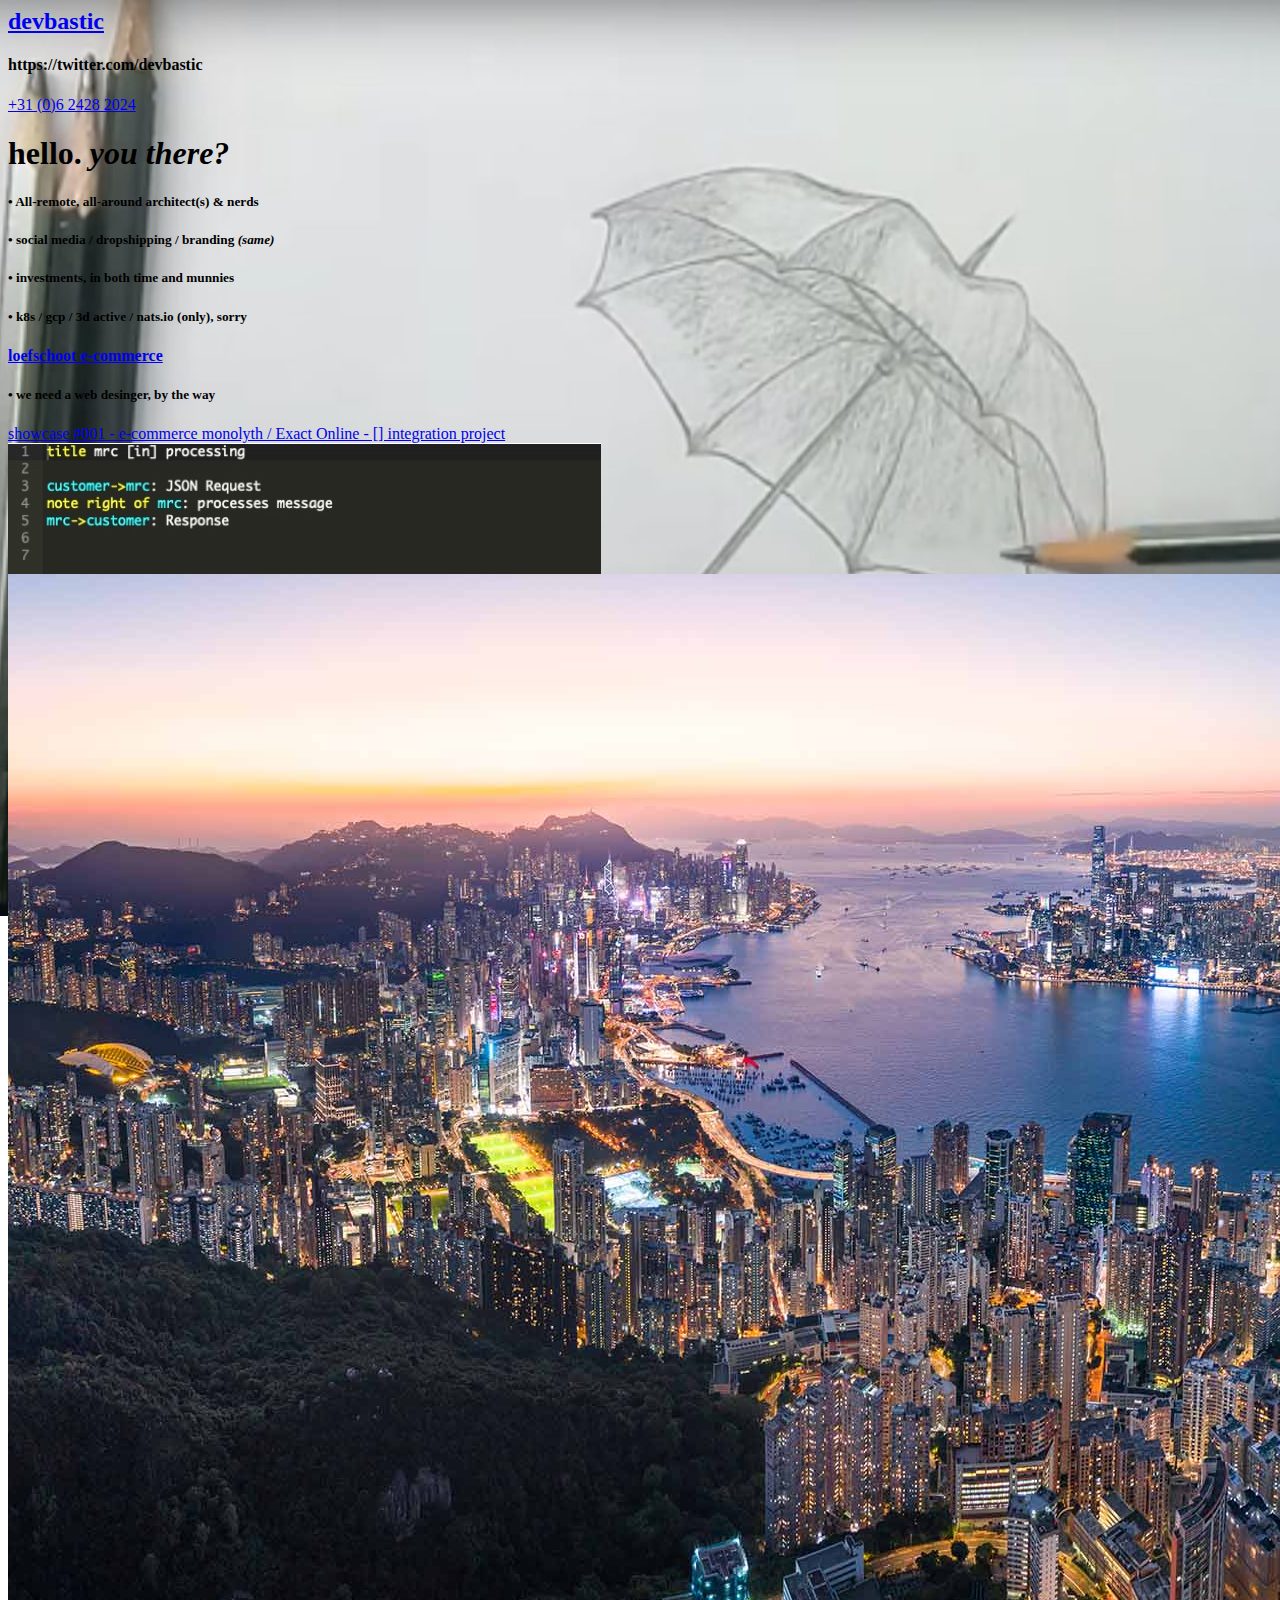
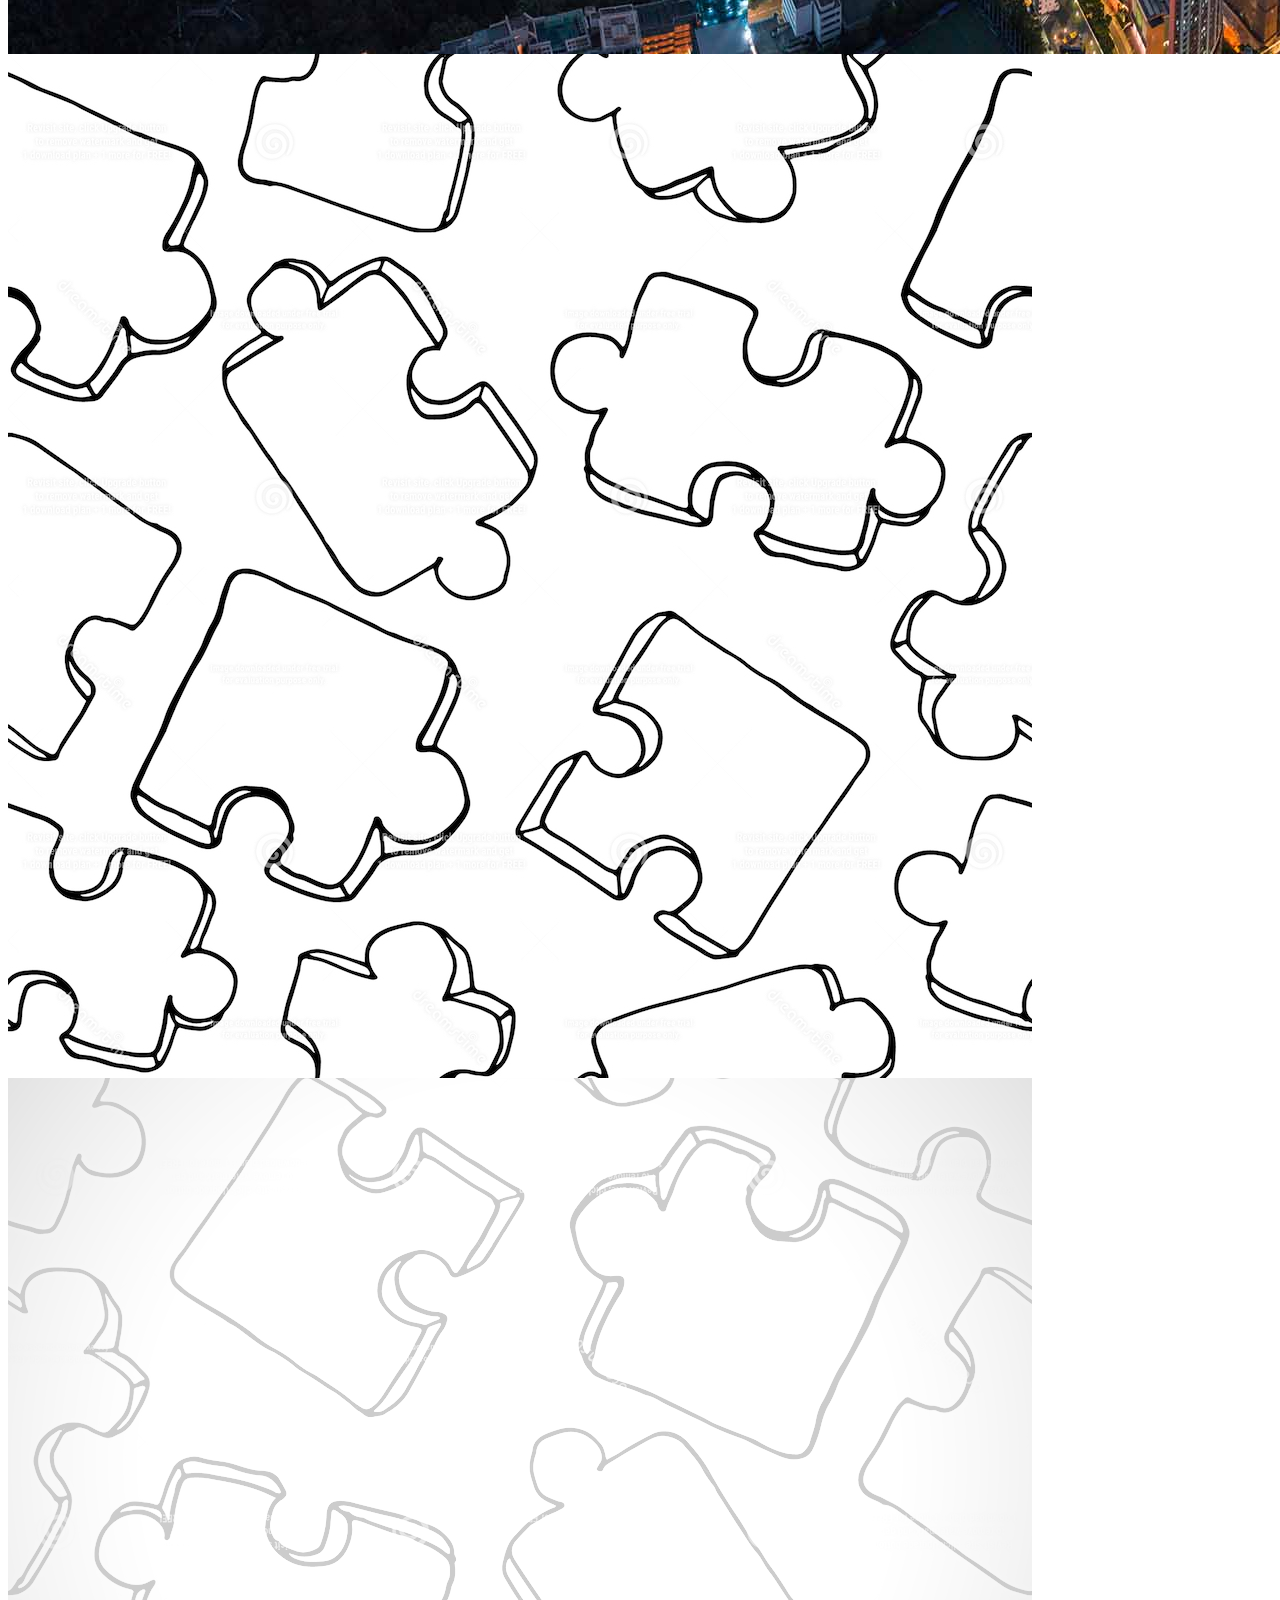
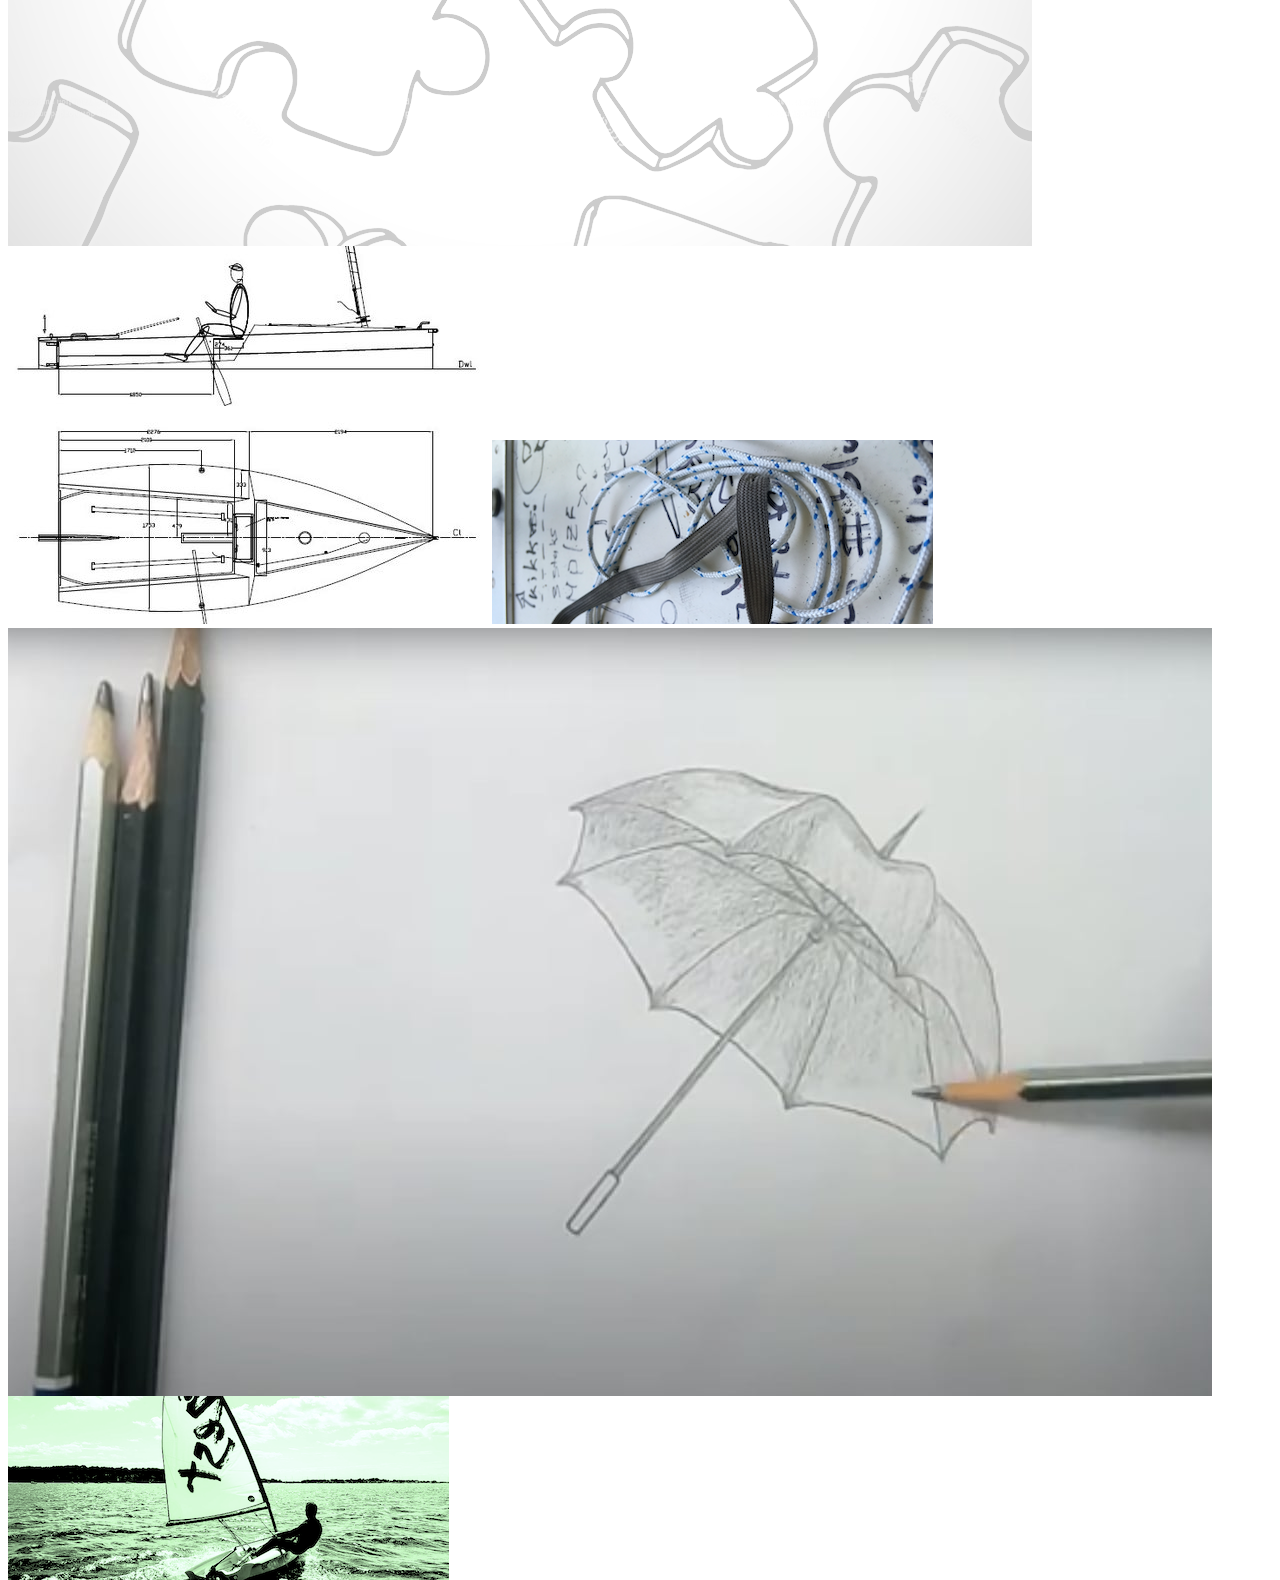
==== index.html @ 262a7956 "Update index.html" ====
<html>
	<head>
		<title>all-remote, allround architectz & nerdz</title>
		<meta charset="utf-8">
		<meta name="theme-color" content="#0d5ab7">
		<meta name="viewport" content="width=device-width, initial-scale=1">
		<style>
			.bg {
				background-image: url("/img/umbrella.jpg");
				height: 100%;
				background-position: center;
				background-repeat: no-repeat;
				background-size: cover;
				}
				
				.tranz {
  				  opacity:50;
  				  z-index:-1;
				}

				.report {
				  position:absolute;
				  animation:round 16s infinite;
				  opacity:0;
				  z-index:-1;
				  margin-left: auto;
				  margin-right: auto;
				  display: block;
  
				}
		</style>
		<link rel="stylesheet" href="https://matcha.mizu.sh/matcha.css">
	</head>
	<body class="bg">
	    <main>
	        <header>
	        </header>
	        <section>
				<header>
					<h2><a href="https://x.com/devbastic">devbastic</a></h2>
					<h4>https://twitter.com/devbastic</h4>

					<p>
						<a href="/img/All Photos - 1 of 1.png" target='_blank'>+31 (0)6 2428 2024‬</a>

						<!-- <img class='report' src="/img/All Photos - 1 of 1.png" />‭ -->
						<!-- +31 (0)6 2428 2024‬ -->
					</p>

					<aside>
						<h1>hello. <i>you there?</i></h1>

						<h5>• All-remote, all-around architect(s) & nerds</h5>
						<h5>• social media / dropshipping / branding <i>(same)</i></h5>
						<h5>• investments, in both time and munnies</h5>
						<h5>• k8s / gcp / 3d active / nats.io (only), sorry</h5>
						<h4><a href="https://loefschoot.github.io">loefschoot e-commerce</a></h4>
						<h5>• we need a web desinger, by the way </h5>
					<aside>
				</header>
	        </section>

			<a href="https://devbastic.github.io/showcases/showcase-ecom-admin.pdf">showcase #001 - e-commerce monolyth / Exact Online - [] integration project</a>

			<section>
				<img class='tranz' src="/img/diagram-mrc.jpg" />
				<img src="/img/hongkong.jpeg" />
				<img src="/img/jigsaw-pieces-white-black.jpg" />
				<img src="/img/jigsaw-pieces-white-grey.png" />
				<img src="/img/rowing-boat.jpg" />
				<img src="/img/touwtjes.png" />
				<img src="/img/umbrella.jpg" />
				<img src="/img/zest-sailing.png" />	
			</section>
	        <footer>
	            <nav>
	            </nav>
	        </footer>
	    </main>
	</body>
</html>
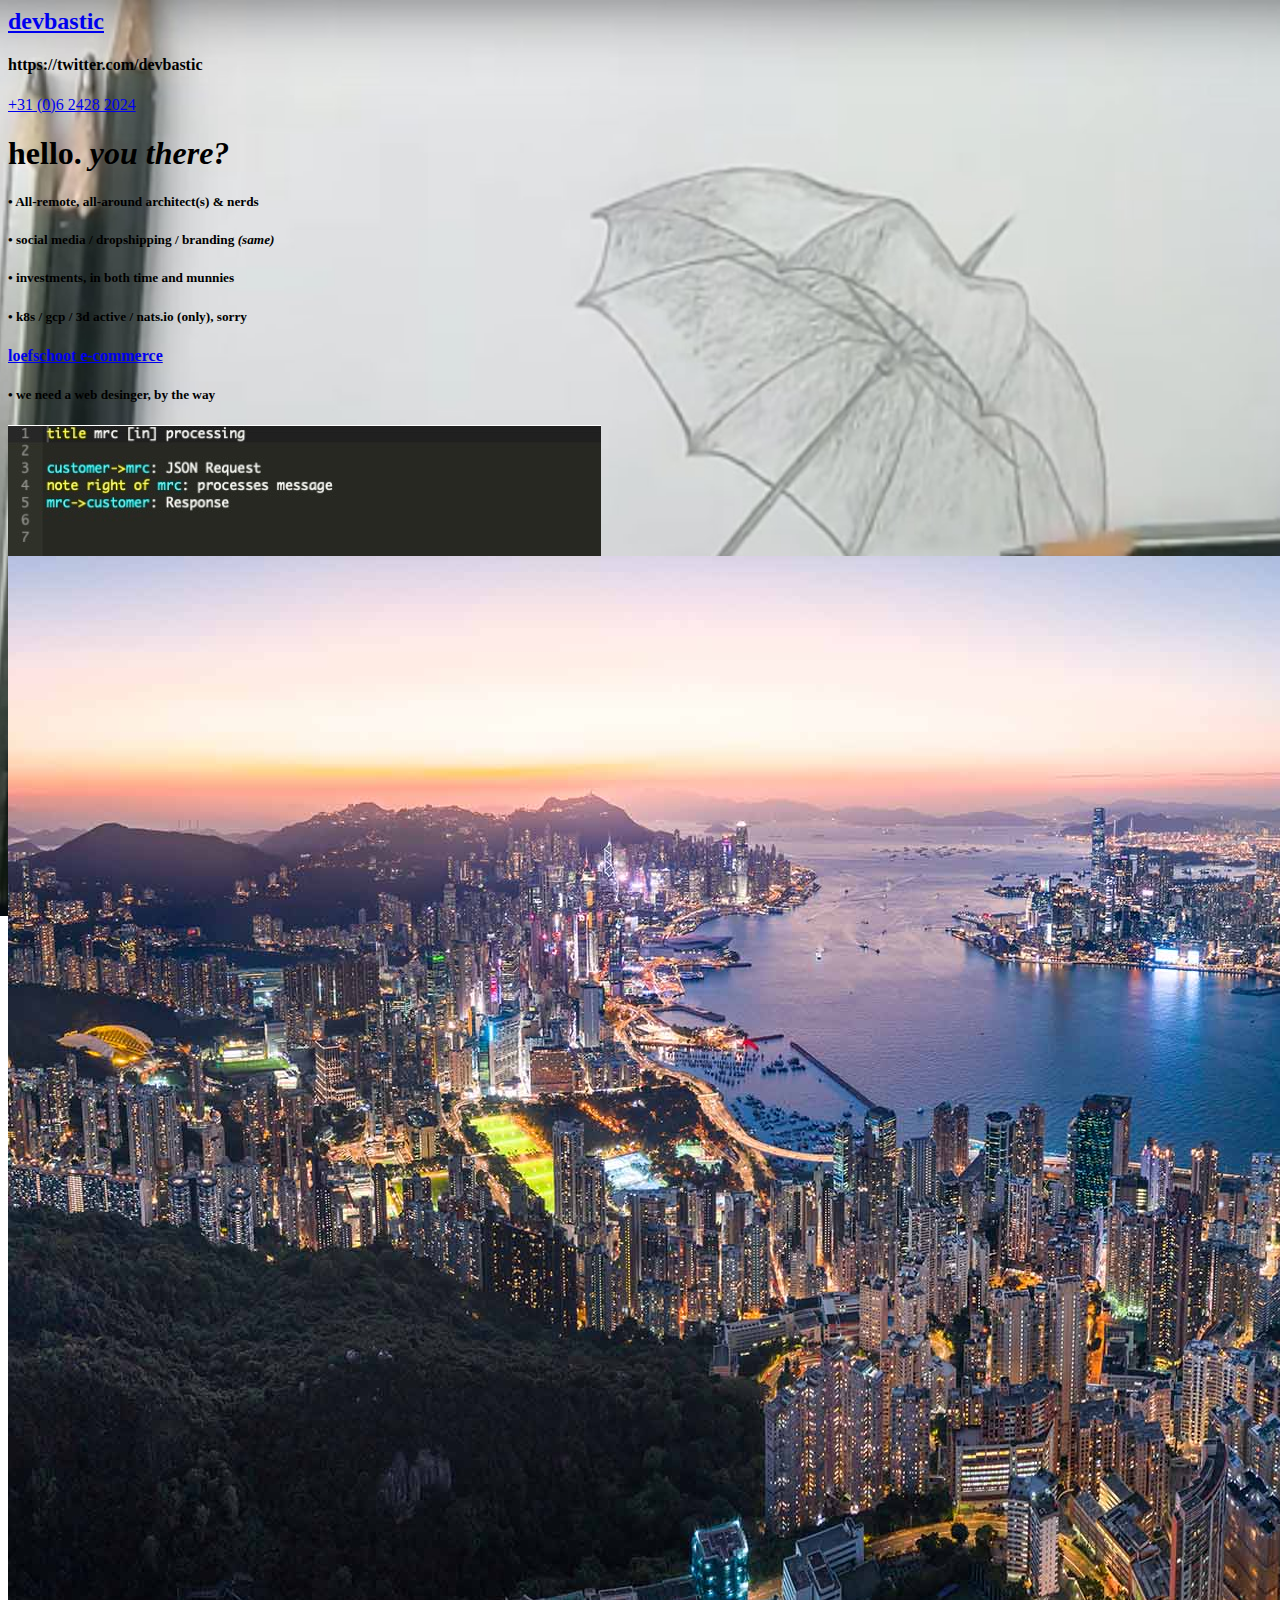
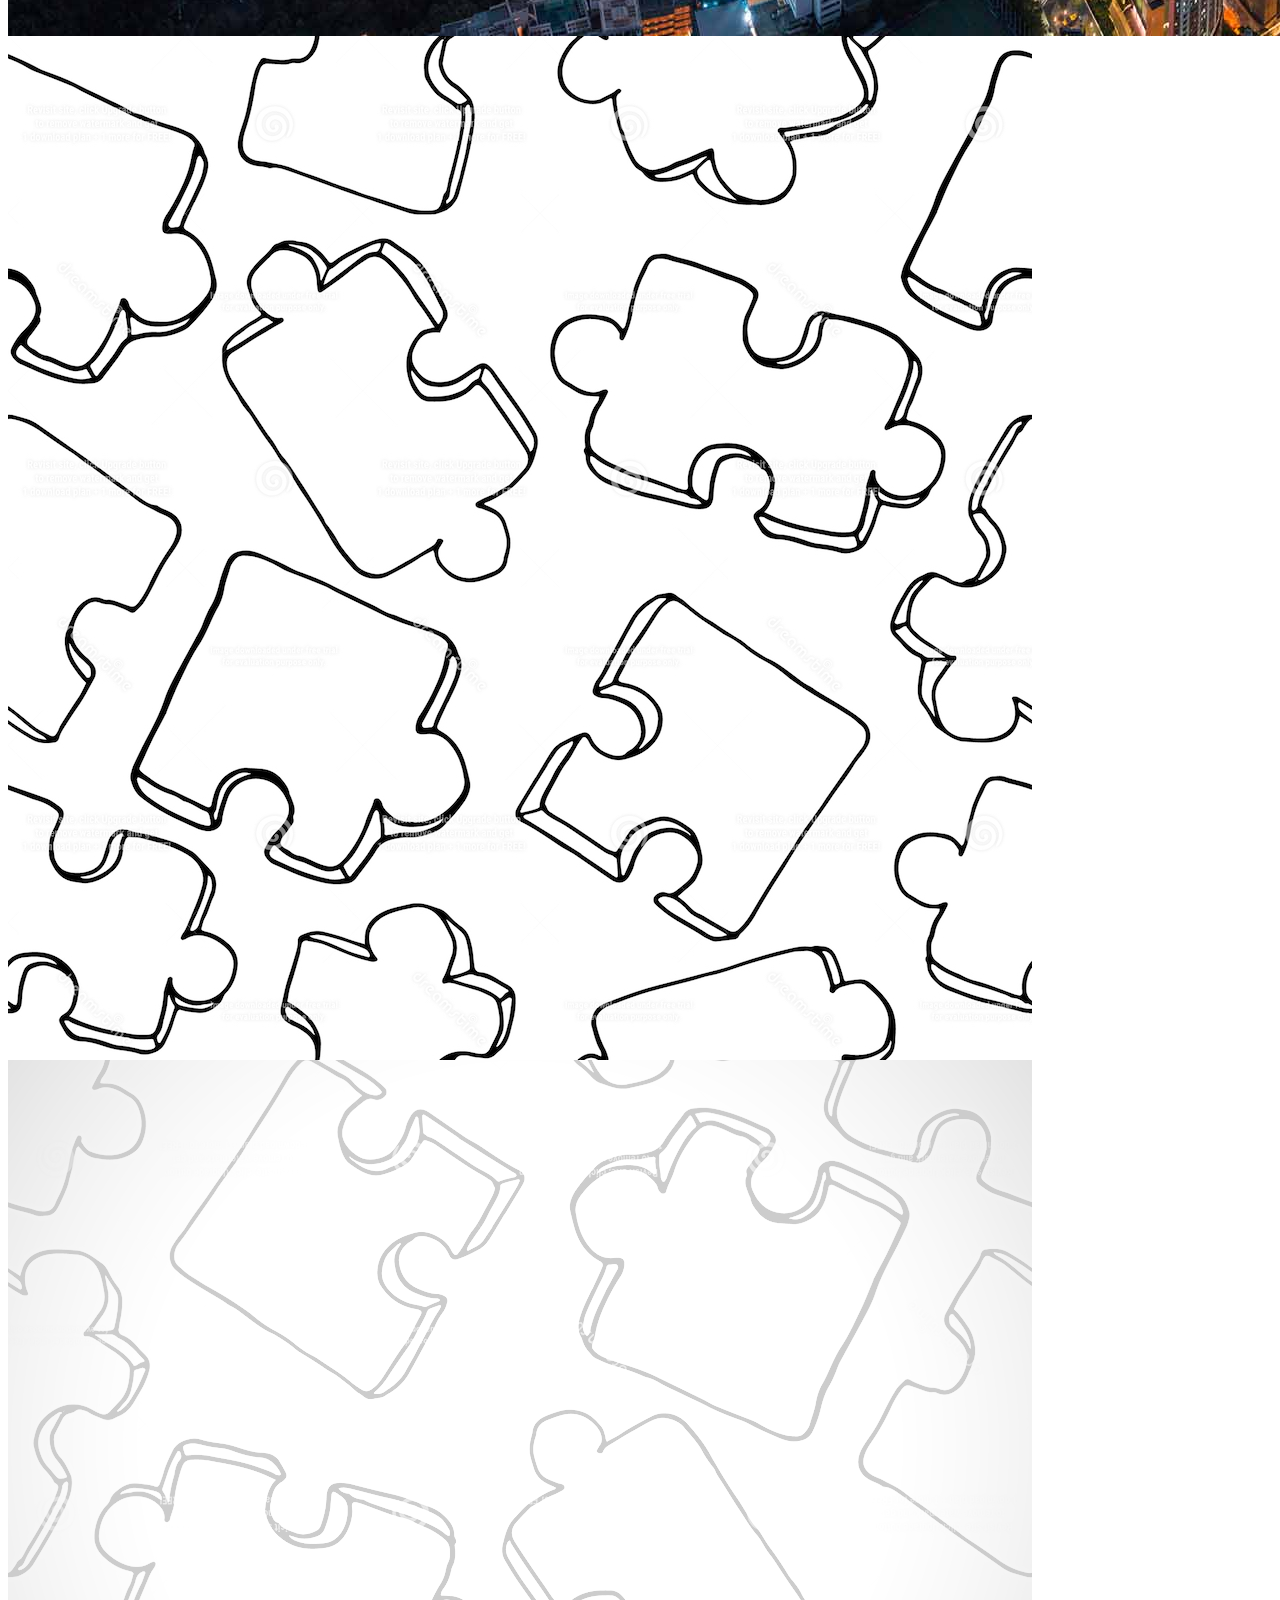
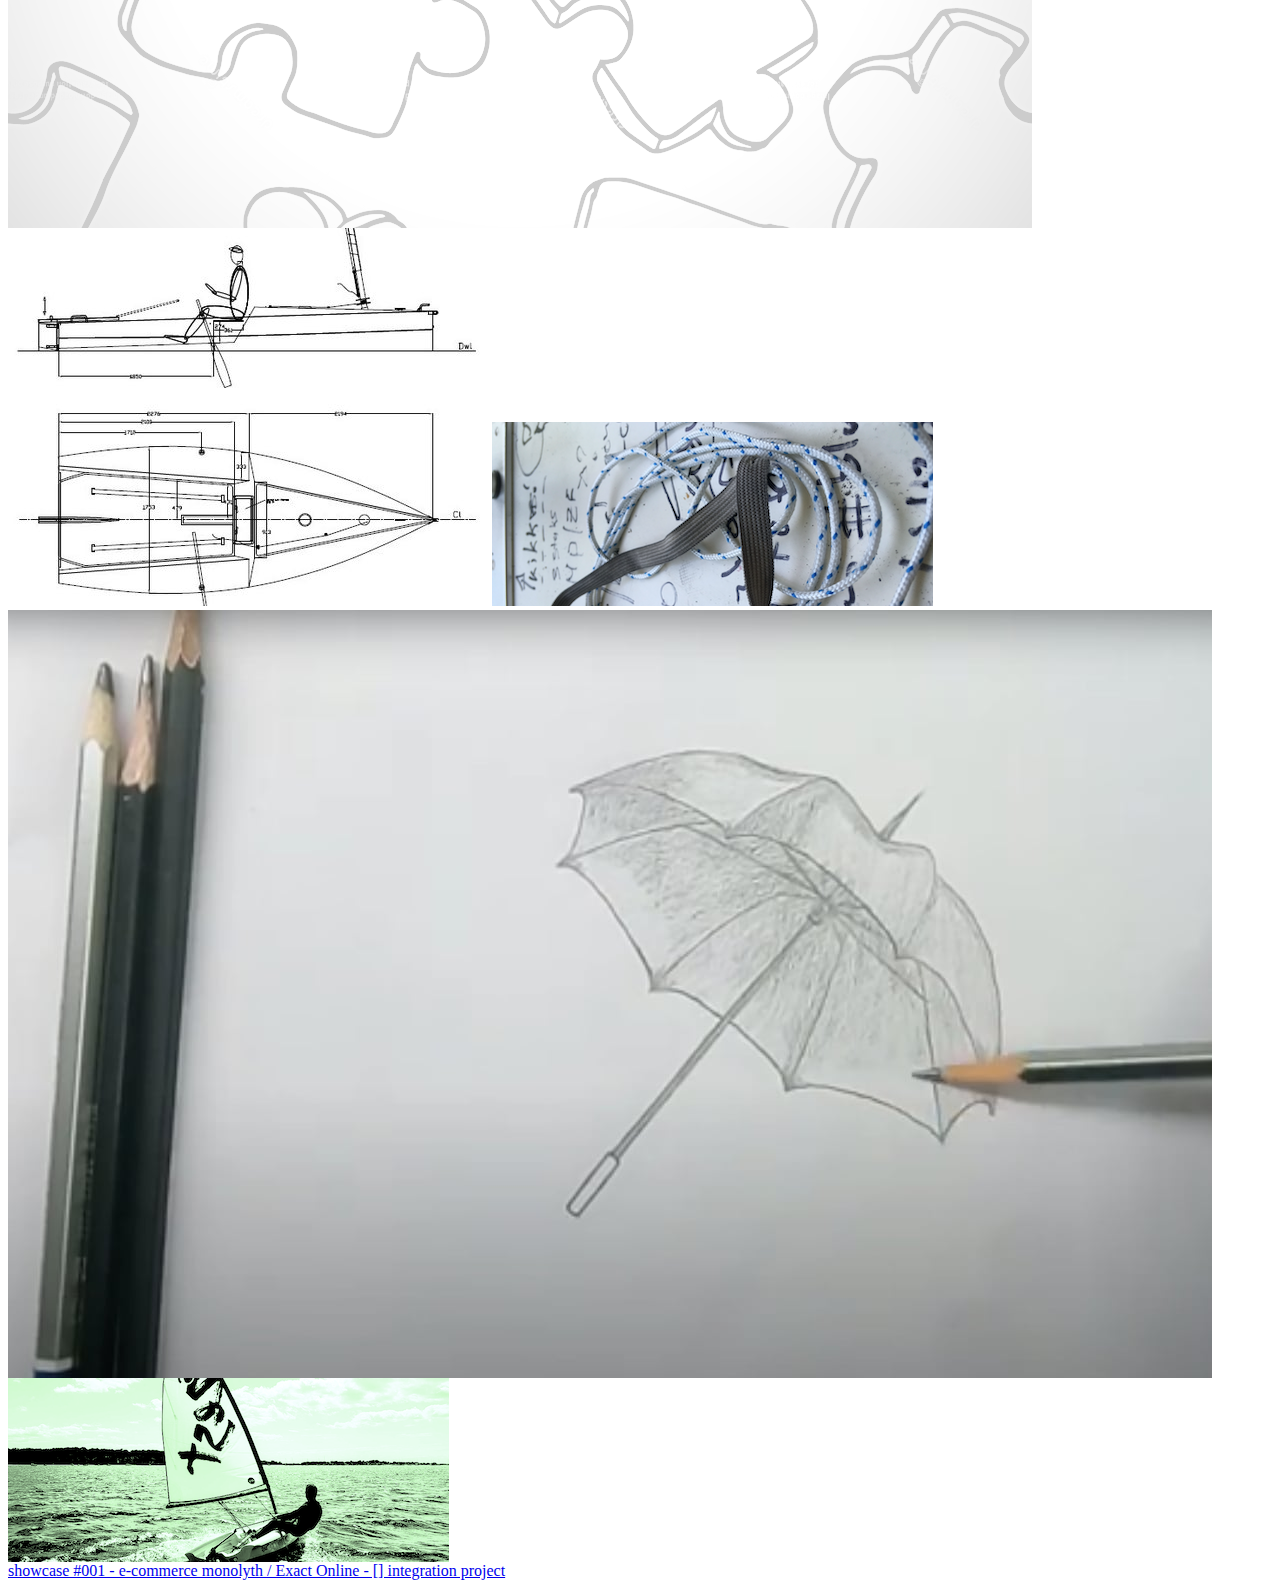
==== commit 8d3e9f59: "- w4097" ====
--- a/index.html
+++ b/index.html
@@ -59,9 +59,6 @@
 					<aside>
 				</header>
 	        </section>
-
-			<a href="https://devbastic.github.io/showcases/showcase-ecom-admin.pdf">showcase #001 - e-commerce monolyth / Exact Online - [] integration project</a>
-
 			<section>
 				<img class='tranz' src="/img/diagram-mrc.jpg" />
 				<img src="/img/hongkong.jpeg" />
@@ -72,6 +69,11 @@
 				<img src="/img/umbrella.jpg" />
 				<img src="/img/zest-sailing.png" />	
 			</section>
+
+			<section>
+				<a href="https://devbastic.github.io/showcases/showcase-ecom-admin.pdf">showcase #001 - e-commerce monolyth / Exact Online - [] integration project</a>
+			</section>
+
 	        <footer>
 	            <nav>
 	            </nav>
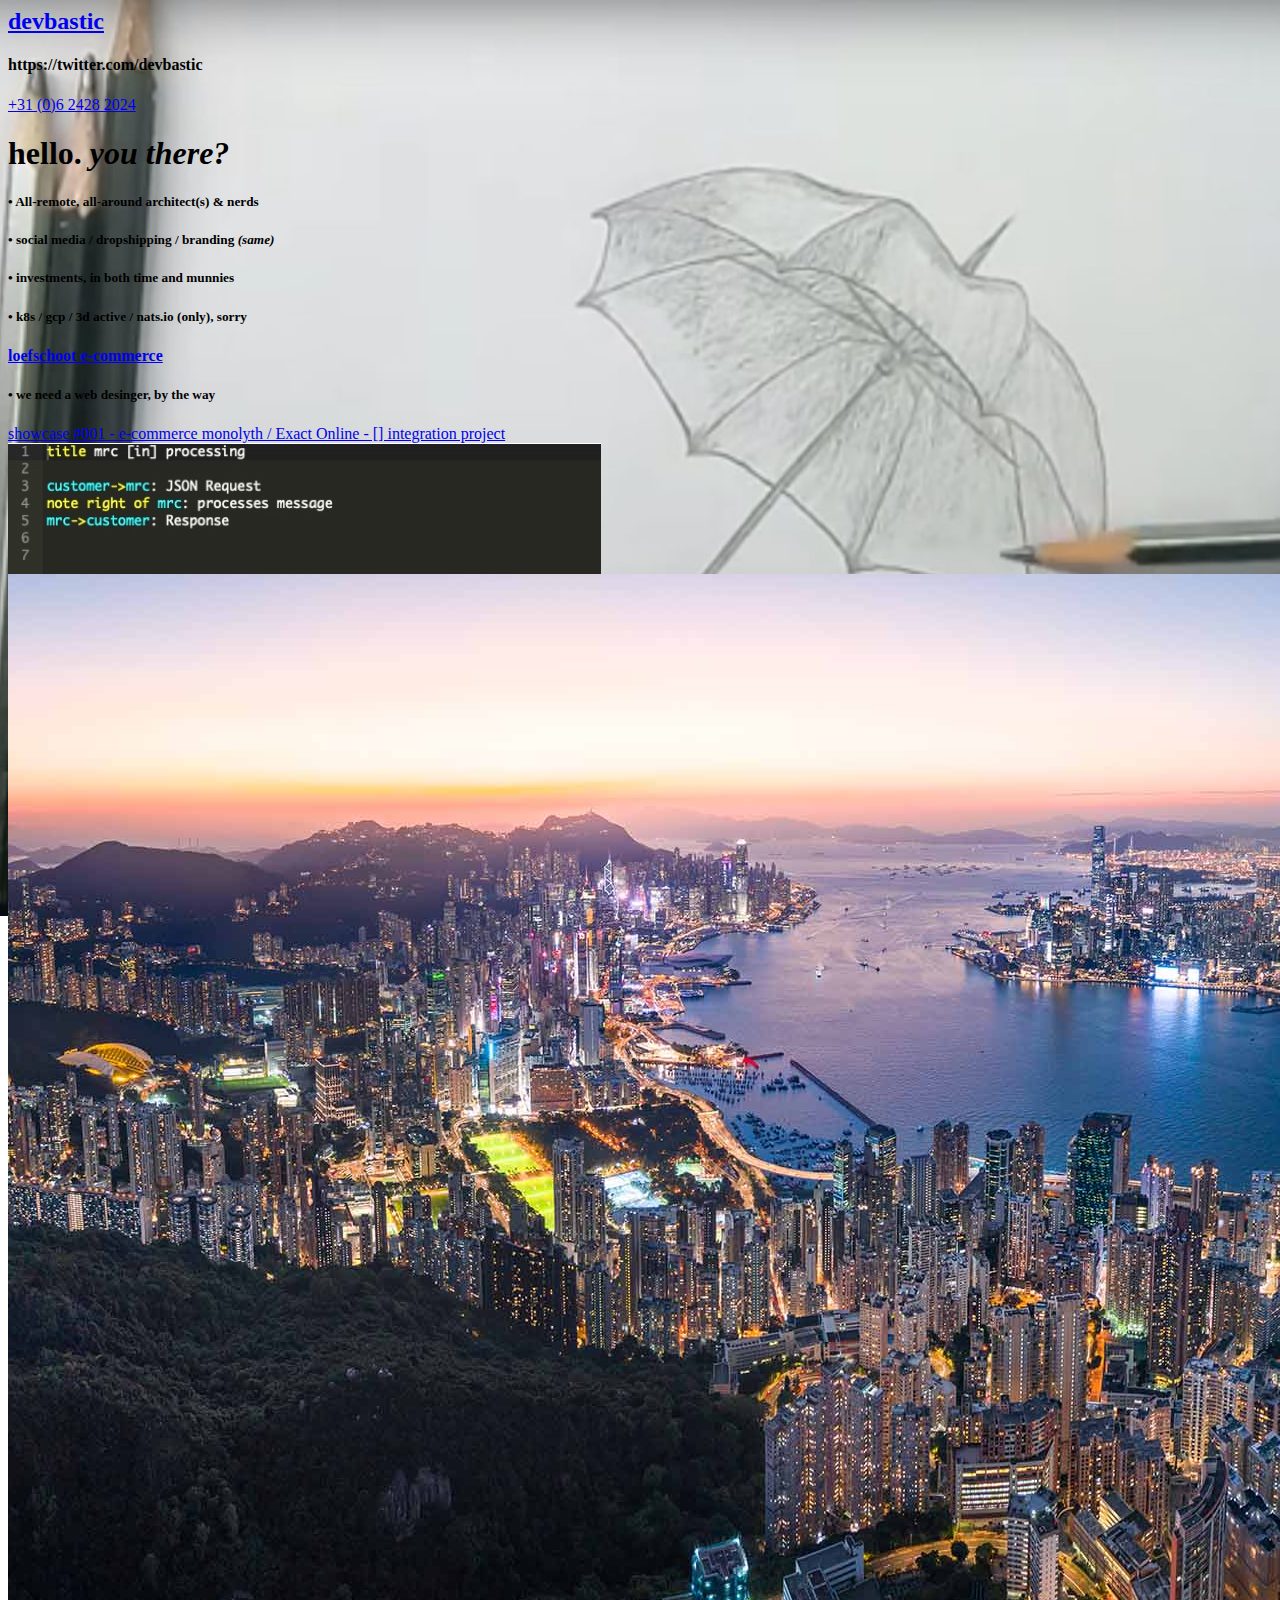
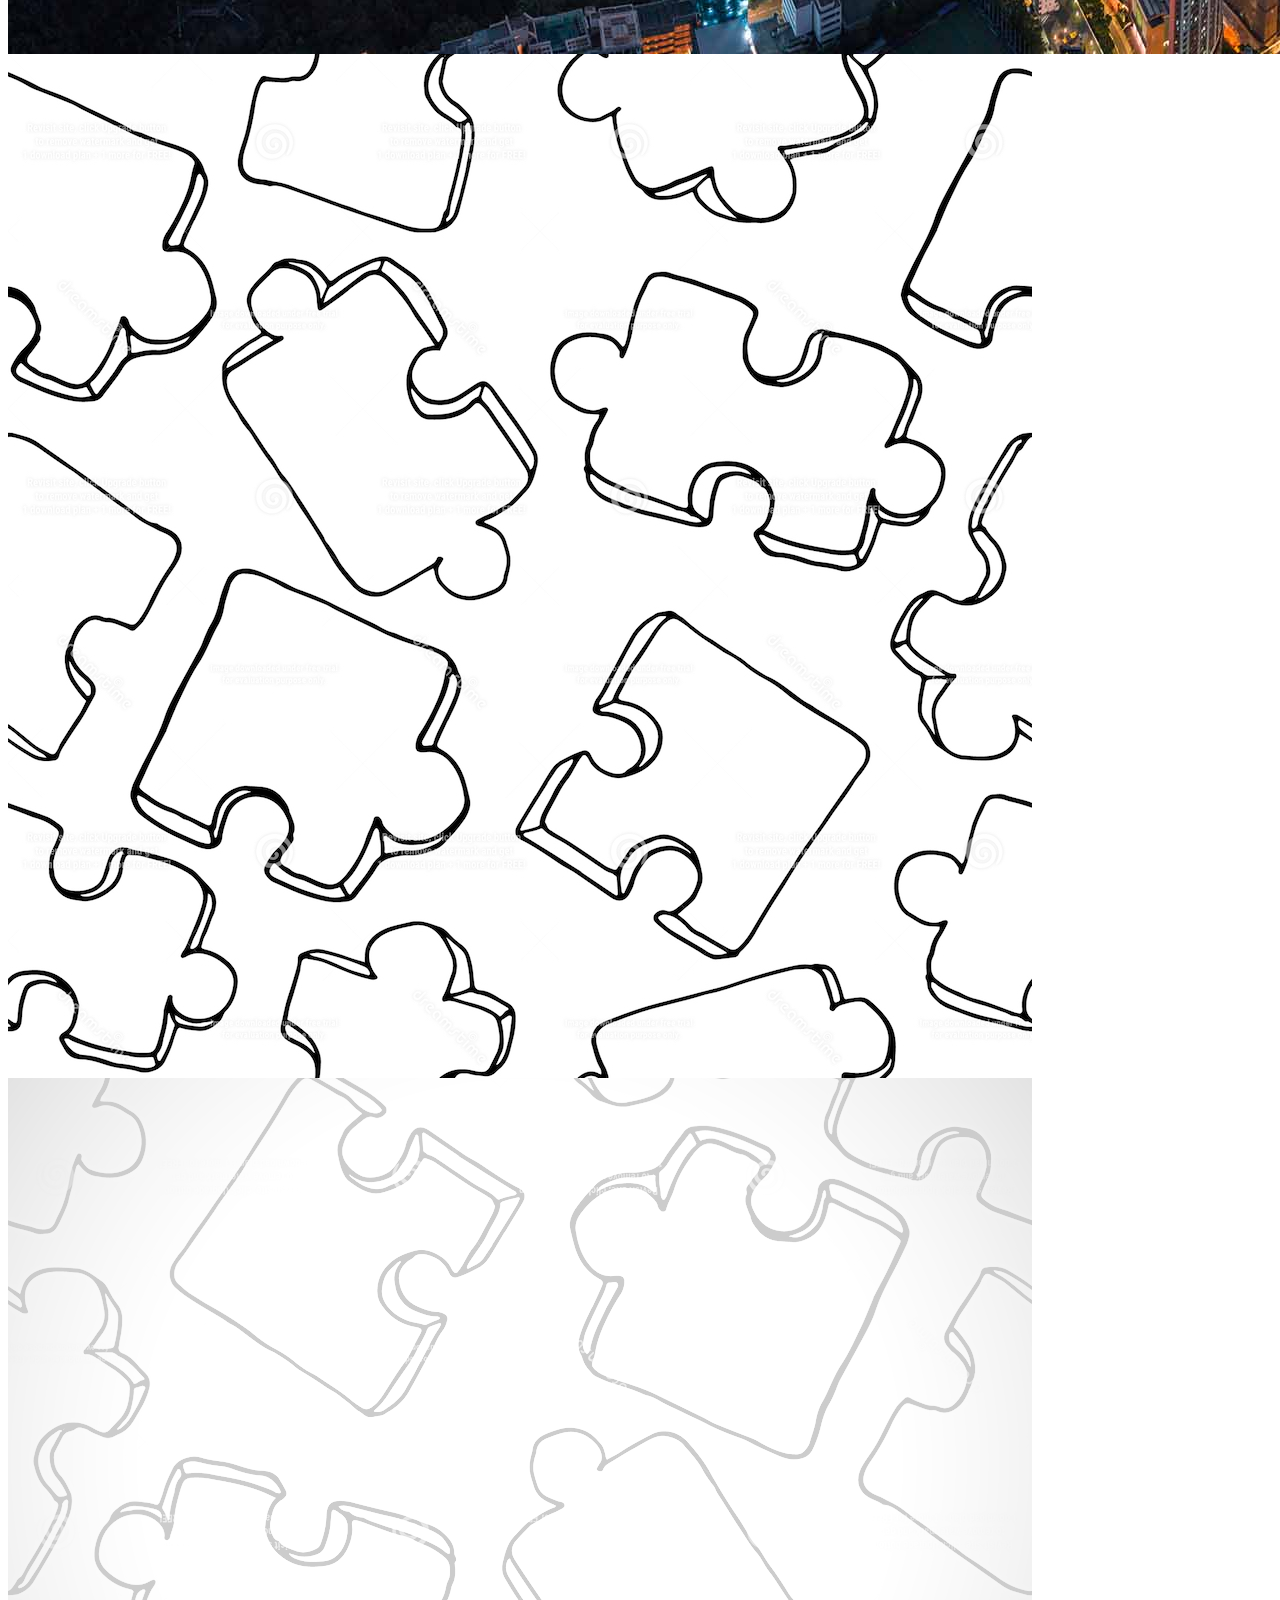
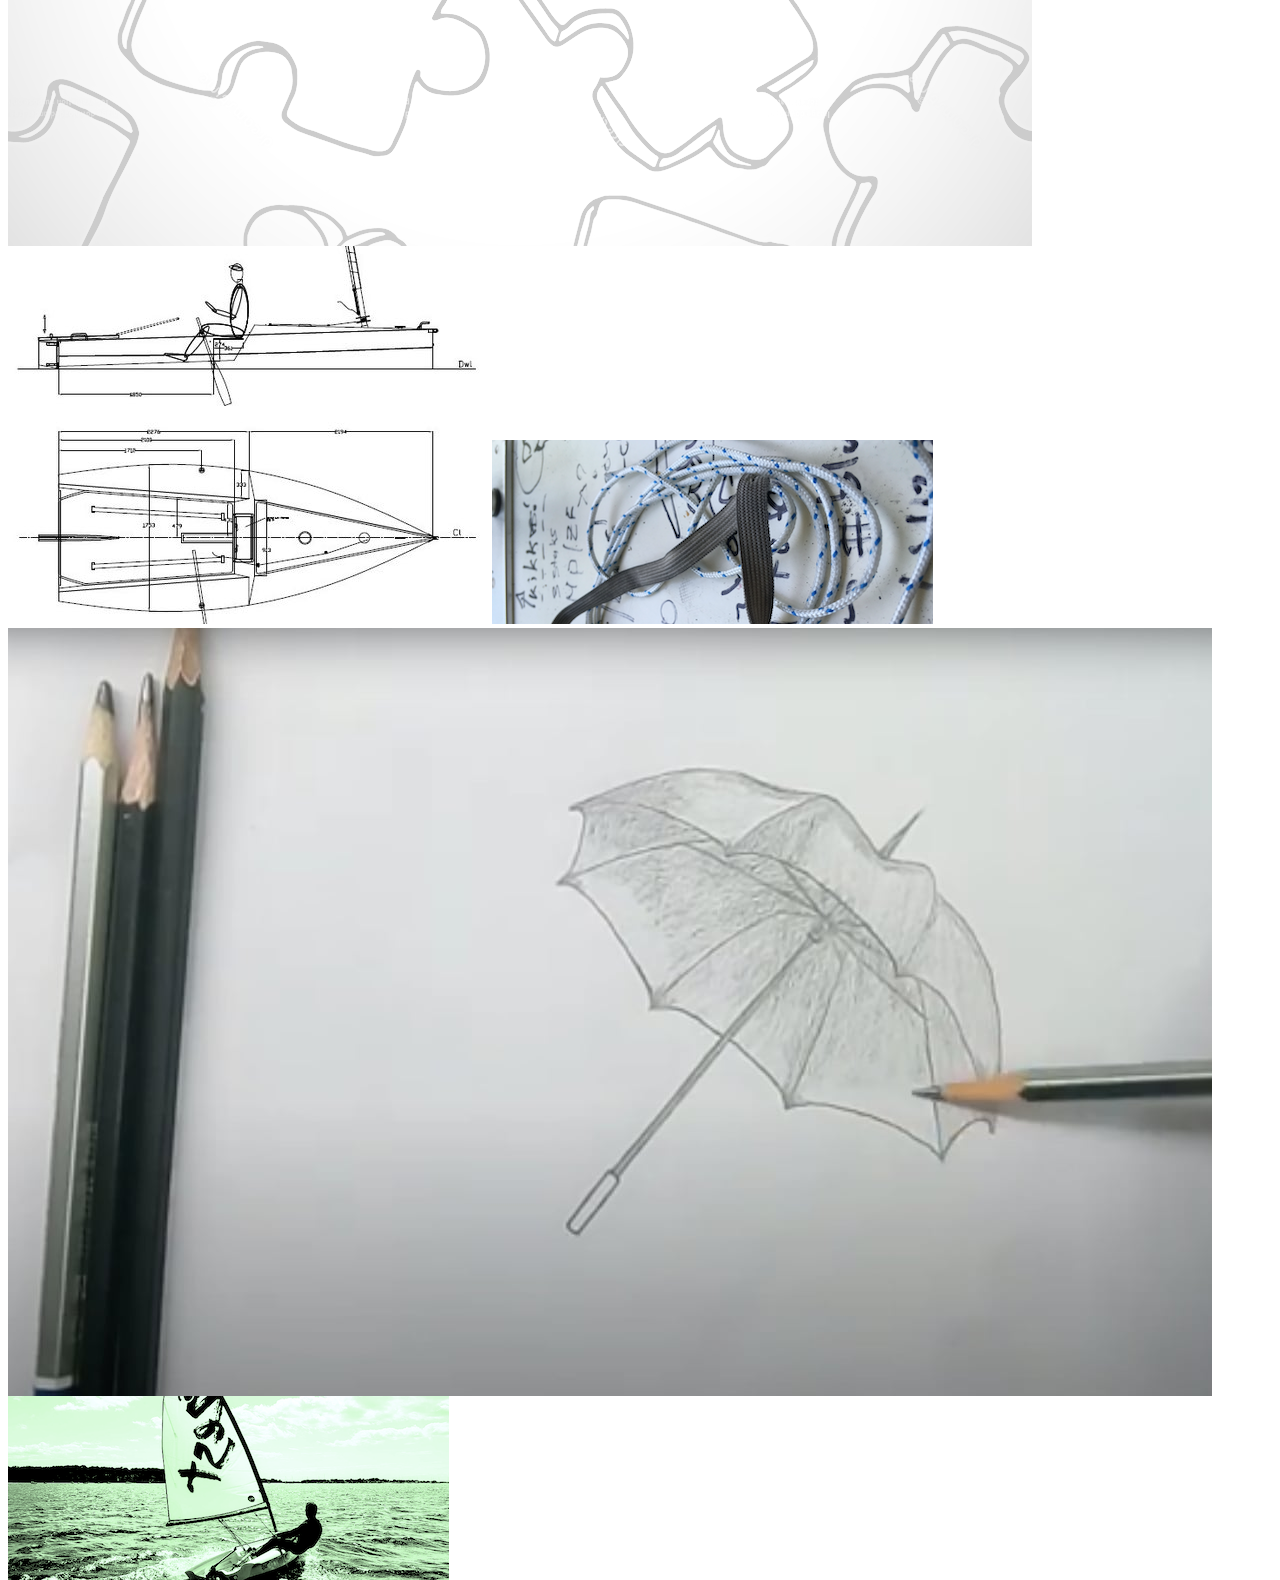
==== commit f74f6cdd: "-w 4999" ====
--- a/index.html
+++ b/index.html
@@ -59,6 +59,11 @@
 					<aside>
 				</header>
 	        </section>
+
+			<section>
+				<a href="/showcases/showcase-ecom-admin.pdf">showcase #001 - e-commerce monolyth / Exact Online - [] integration project</a>
+			</section>
+
 			<section>
 				<img class='tranz' src="/img/diagram-mrc.jpg" />
 				<img src="/img/hongkong.jpeg" />
@@ -70,9 +75,6 @@
 				<img src="/img/zest-sailing.png" />	
 			</section>
 
-			<section>
-				<a href="https://devbastic.github.io/showcases/showcase-ecom-admin.pdf">showcase #001 - e-commerce monolyth / Exact Online - [] integration project</a>
-			</section>
 
 	        <footer>
 	            <nav>
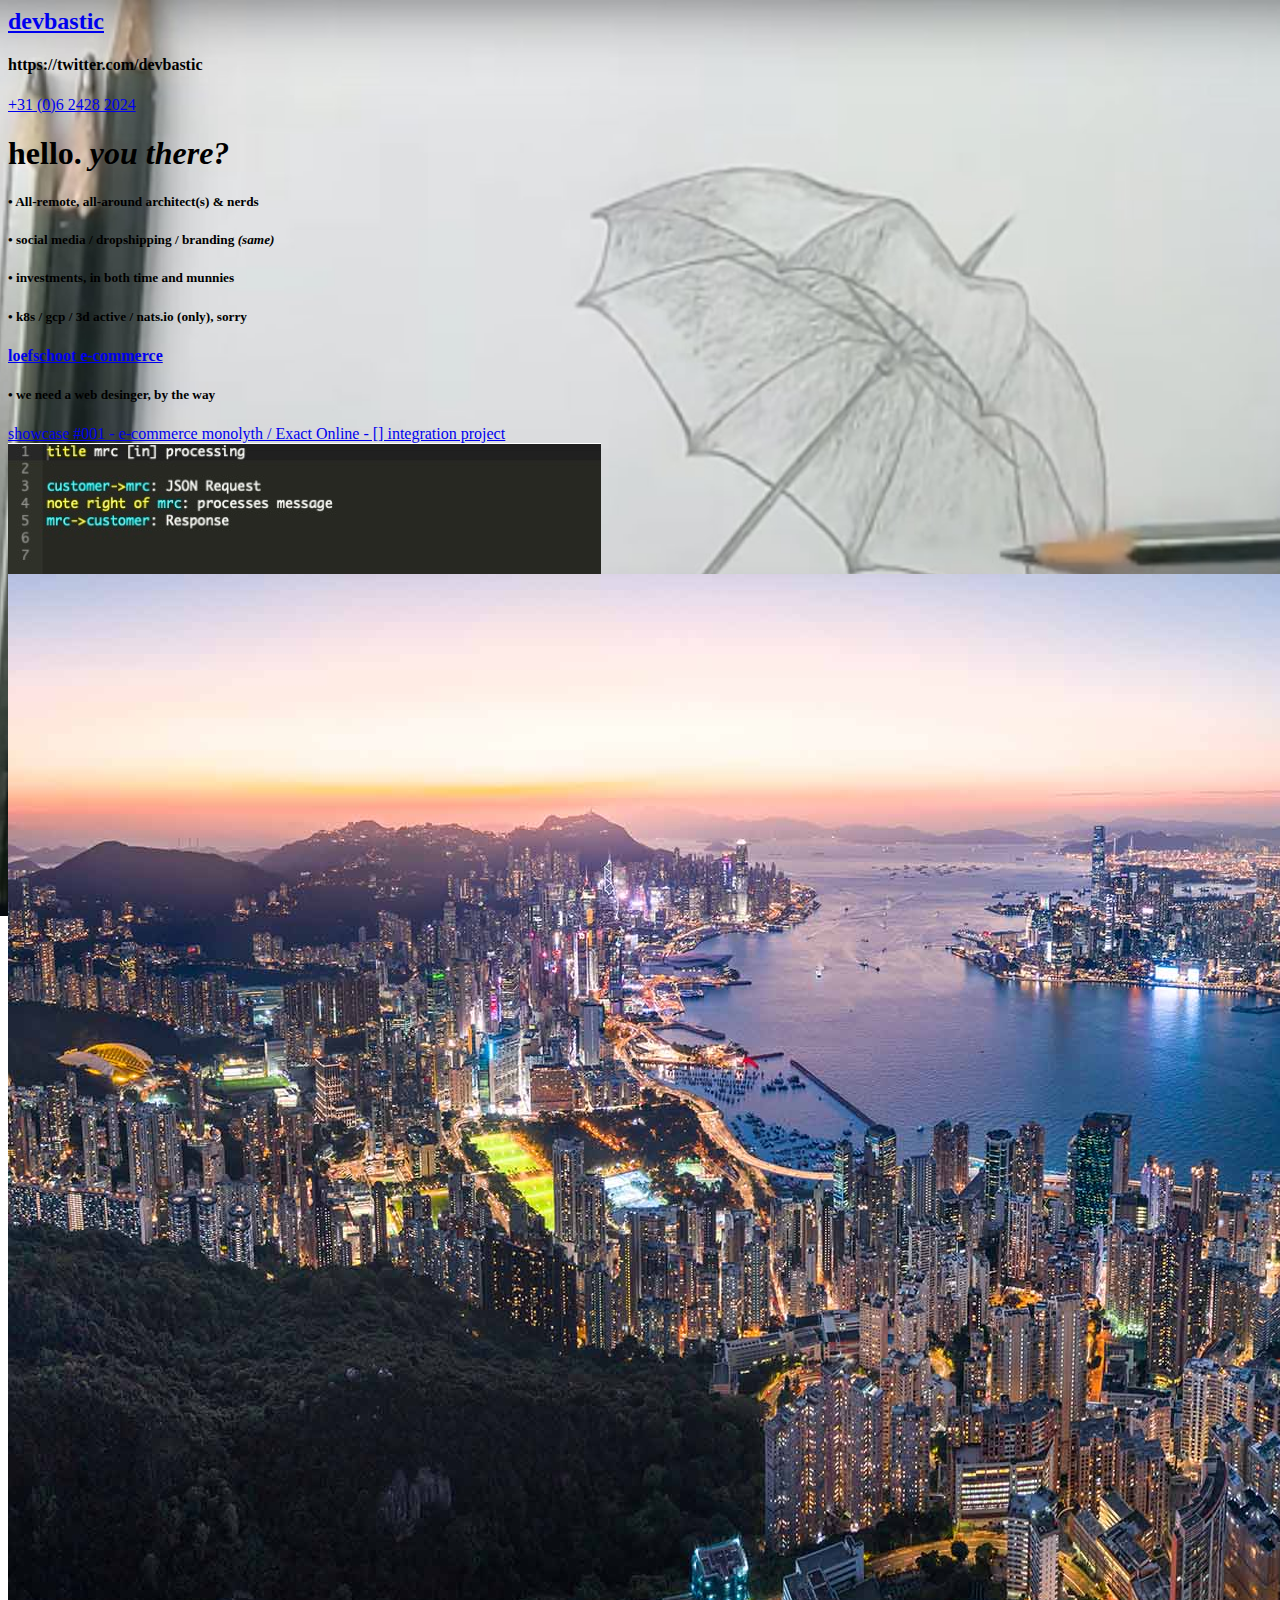
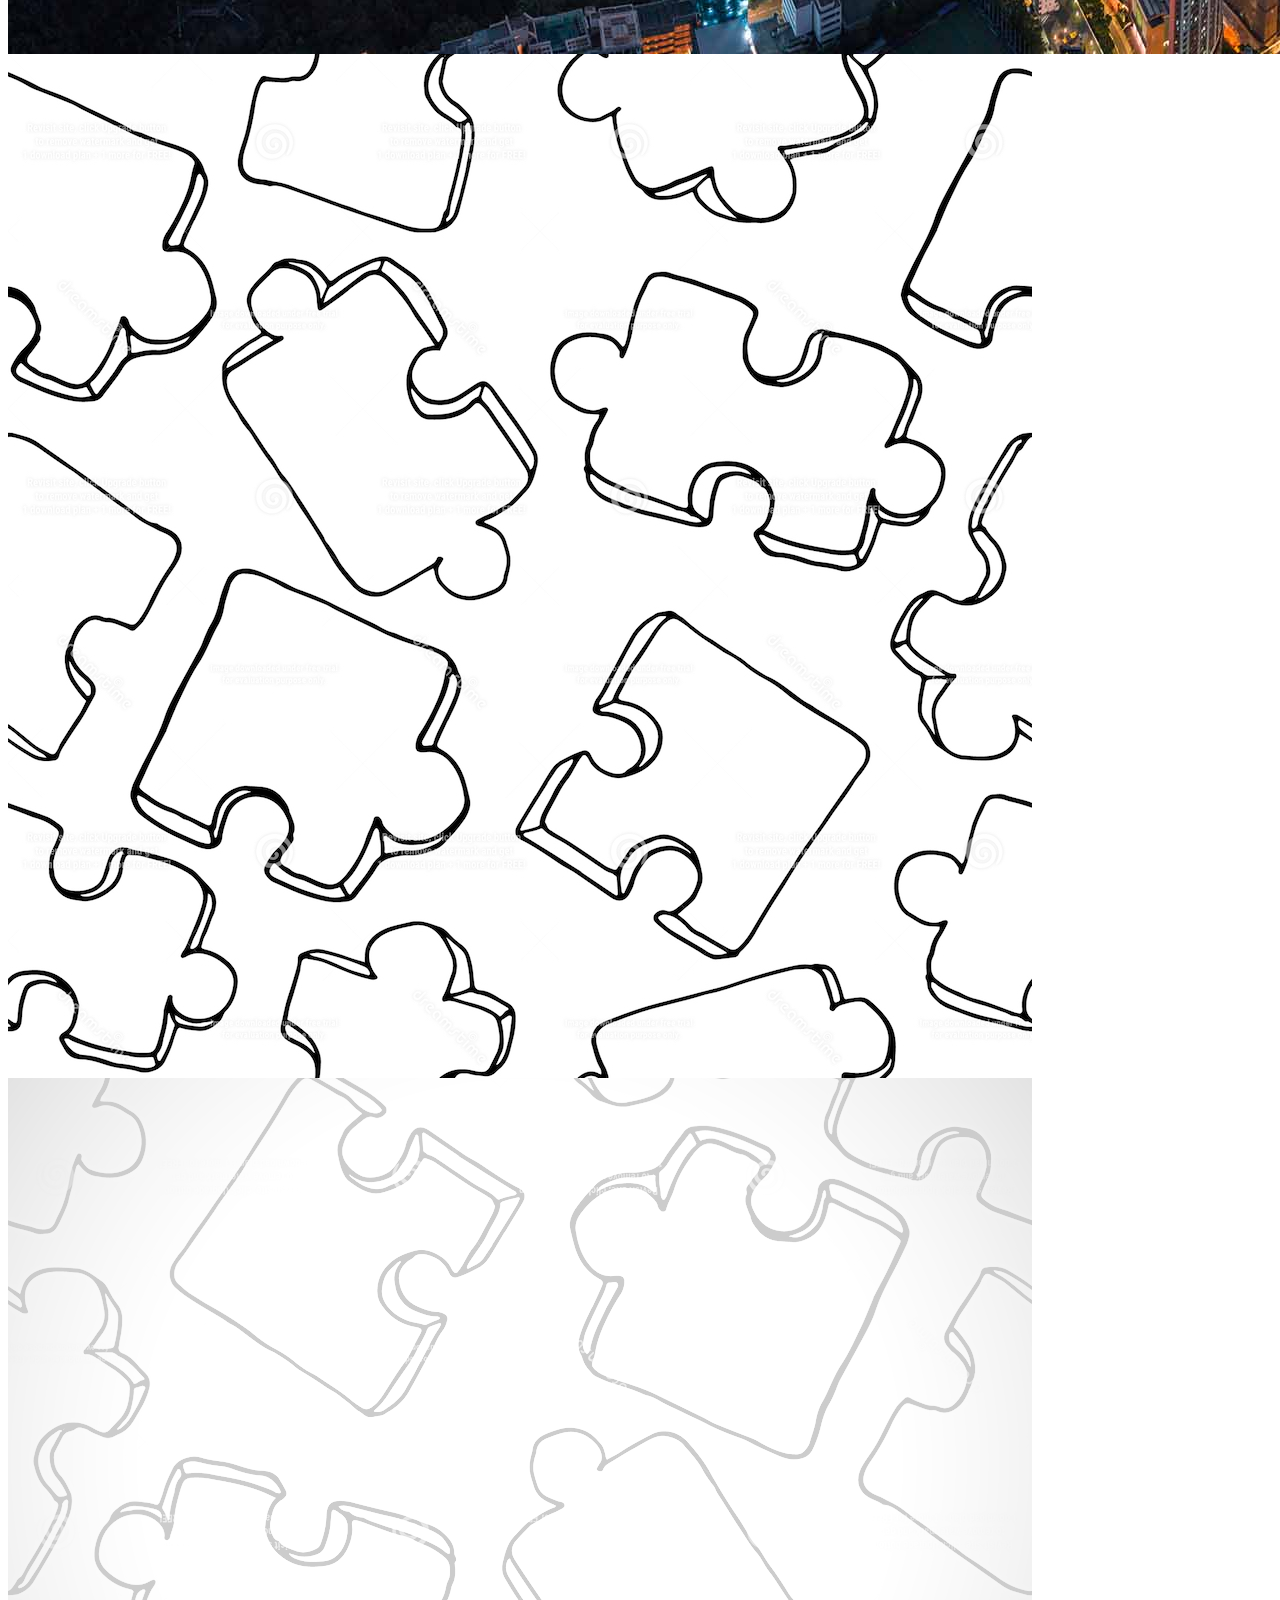
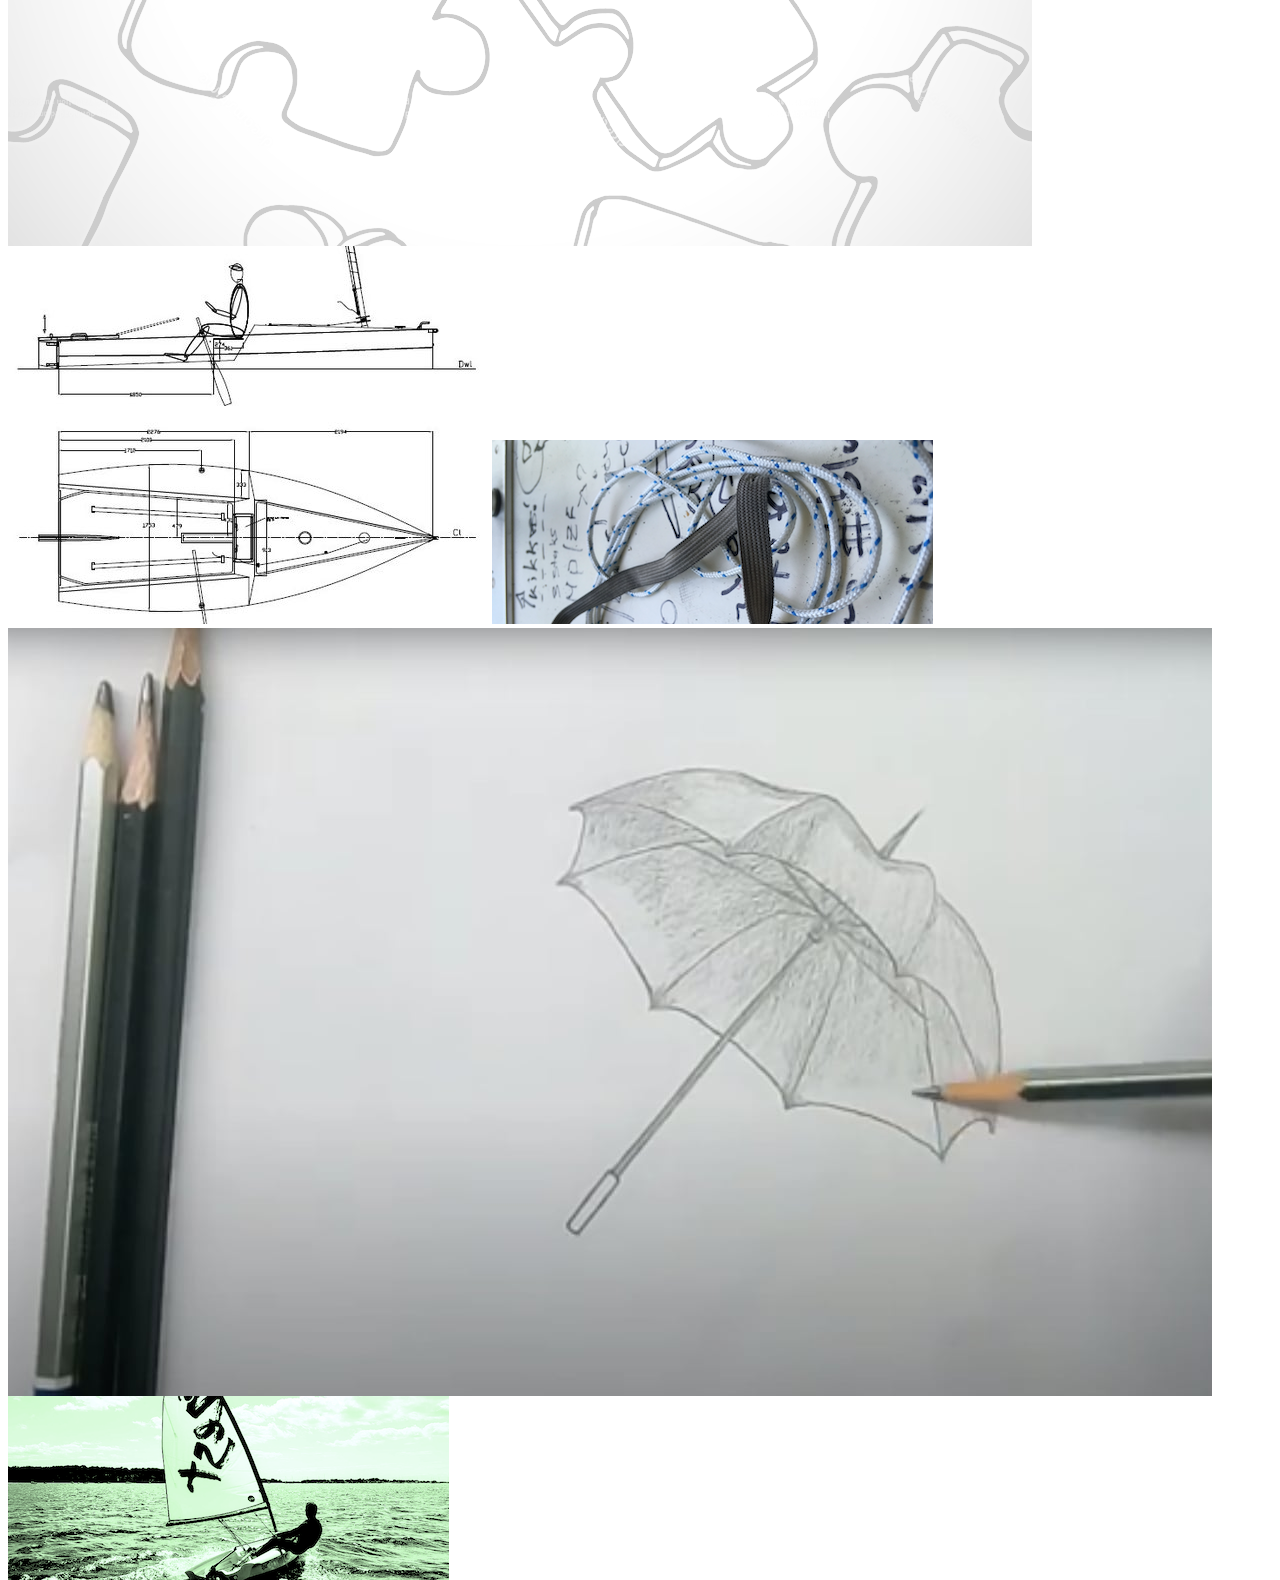
==== commit 2845e98d: "- w20240622" ====
--- a/index.html
+++ b/index.html
@@ -27,6 +27,11 @@
 				  margin-right: auto;
 				  display: block;
   
+				}
+
+				.unzerlinez {
+					  text-decoration: underline;
+					}
 				}
 		</style>
 		<link rel="stylesheet" href="https://matcha.mizu.sh/matcha.css">
@@ -60,7 +65,7 @@
 				</header>
 	        </section>
 
-			<section>
+			<section class='unzerlinez'>
 				<a href="/showcases/showcase-ecom-admin.pdf">showcase #001 - e-commerce monolyth / Exact Online - [] integration project</a>
 			</section>
 
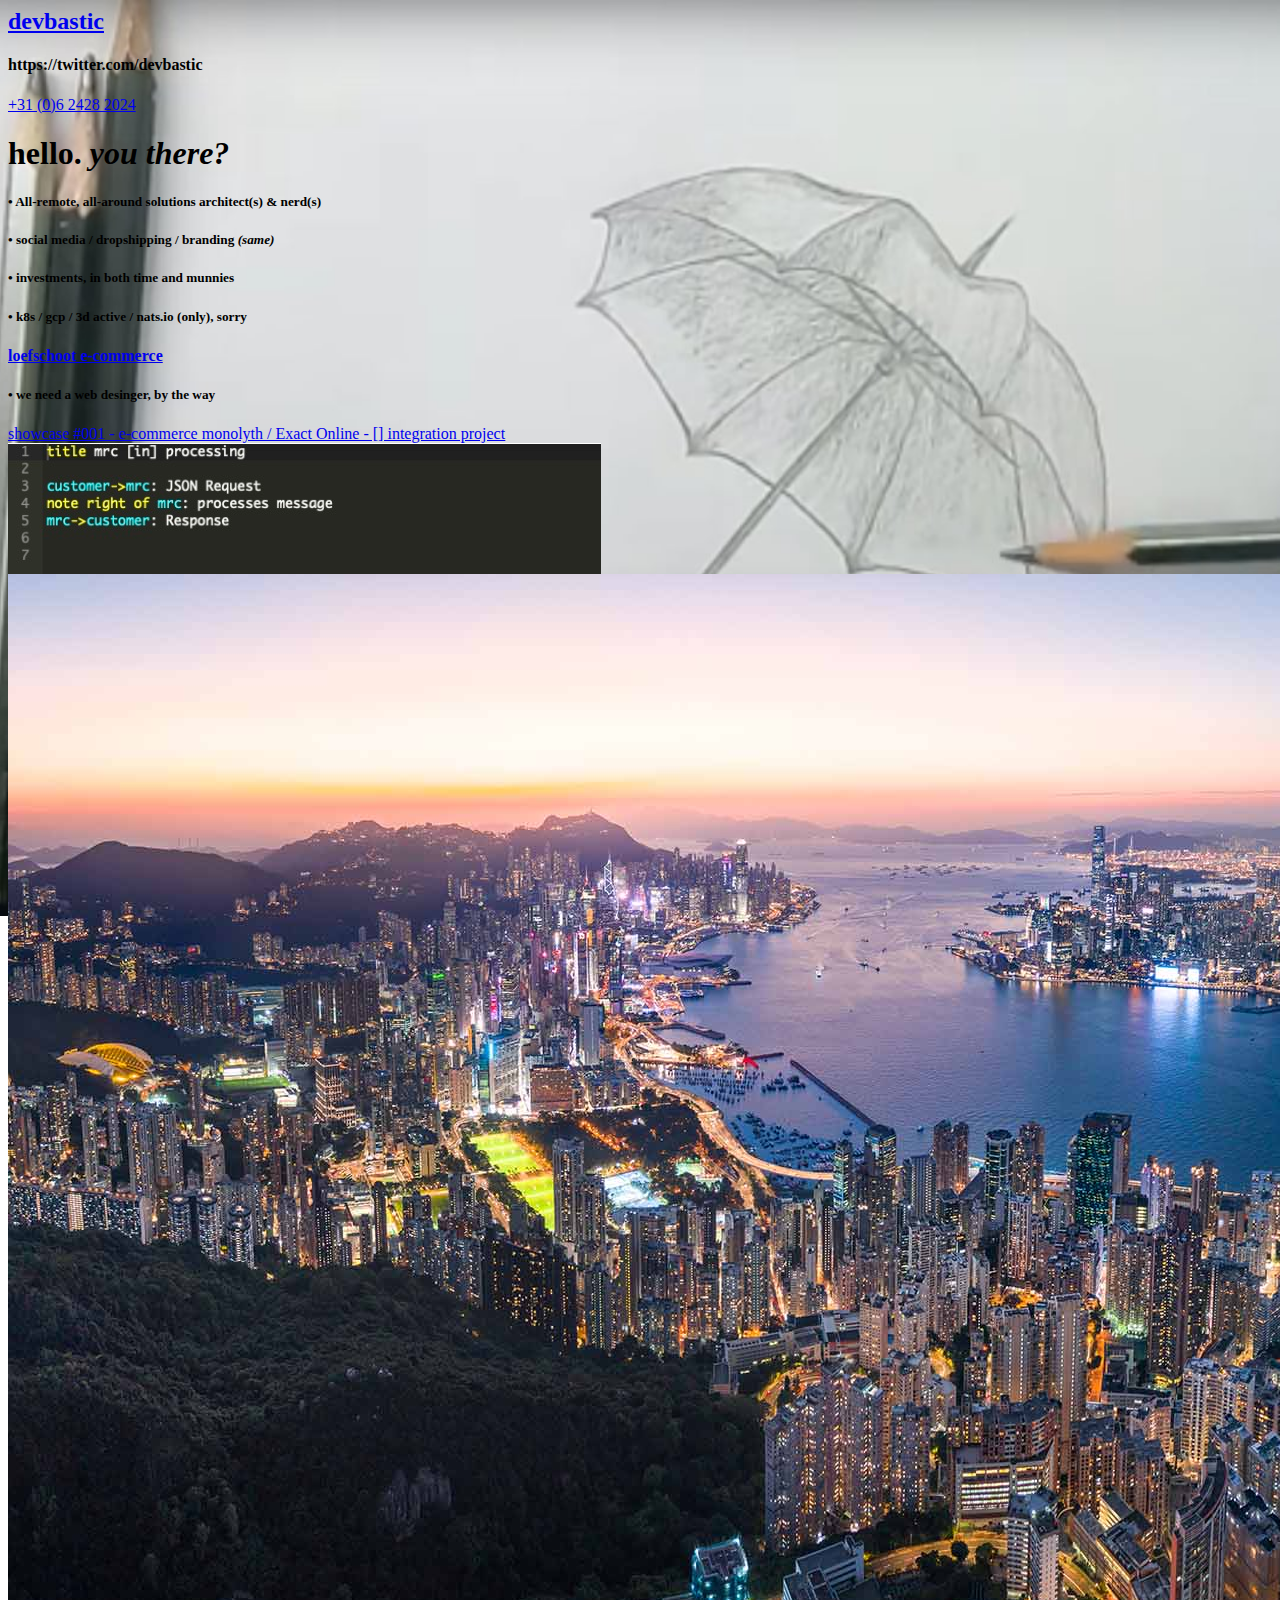
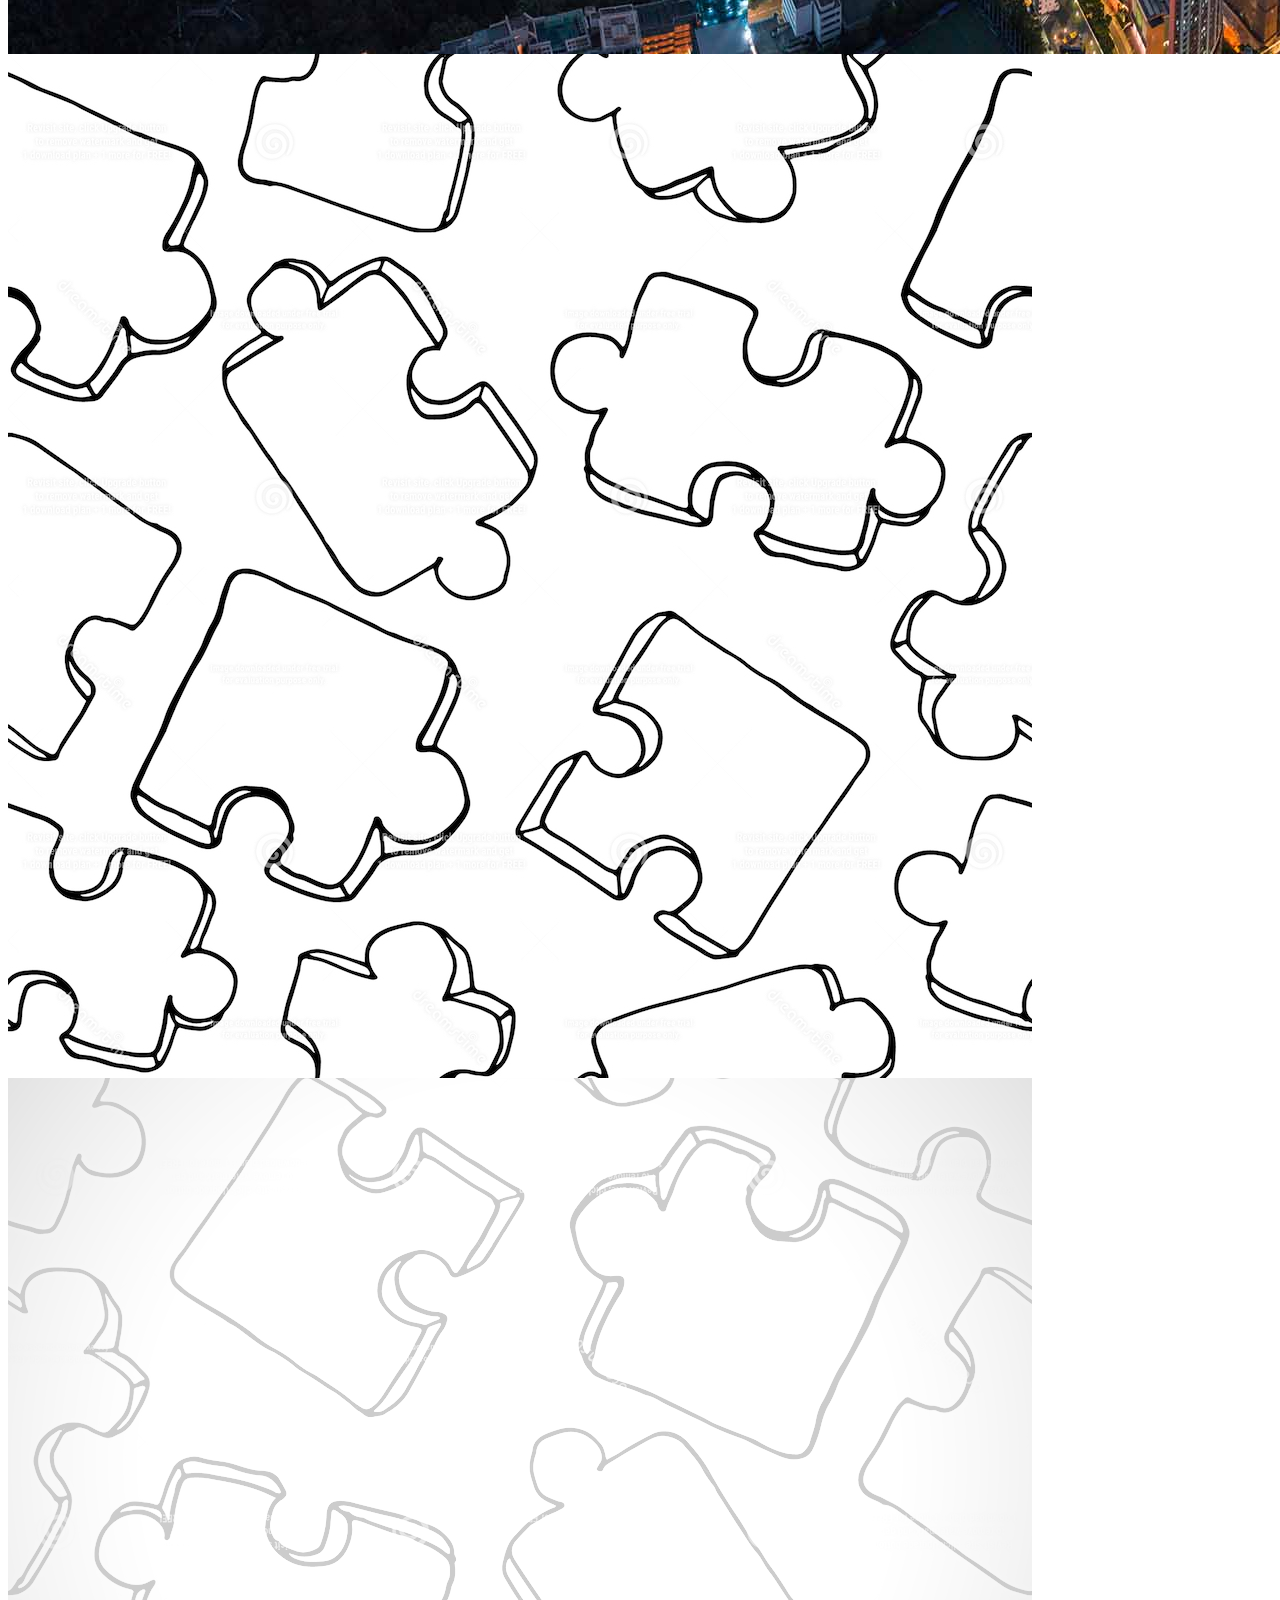
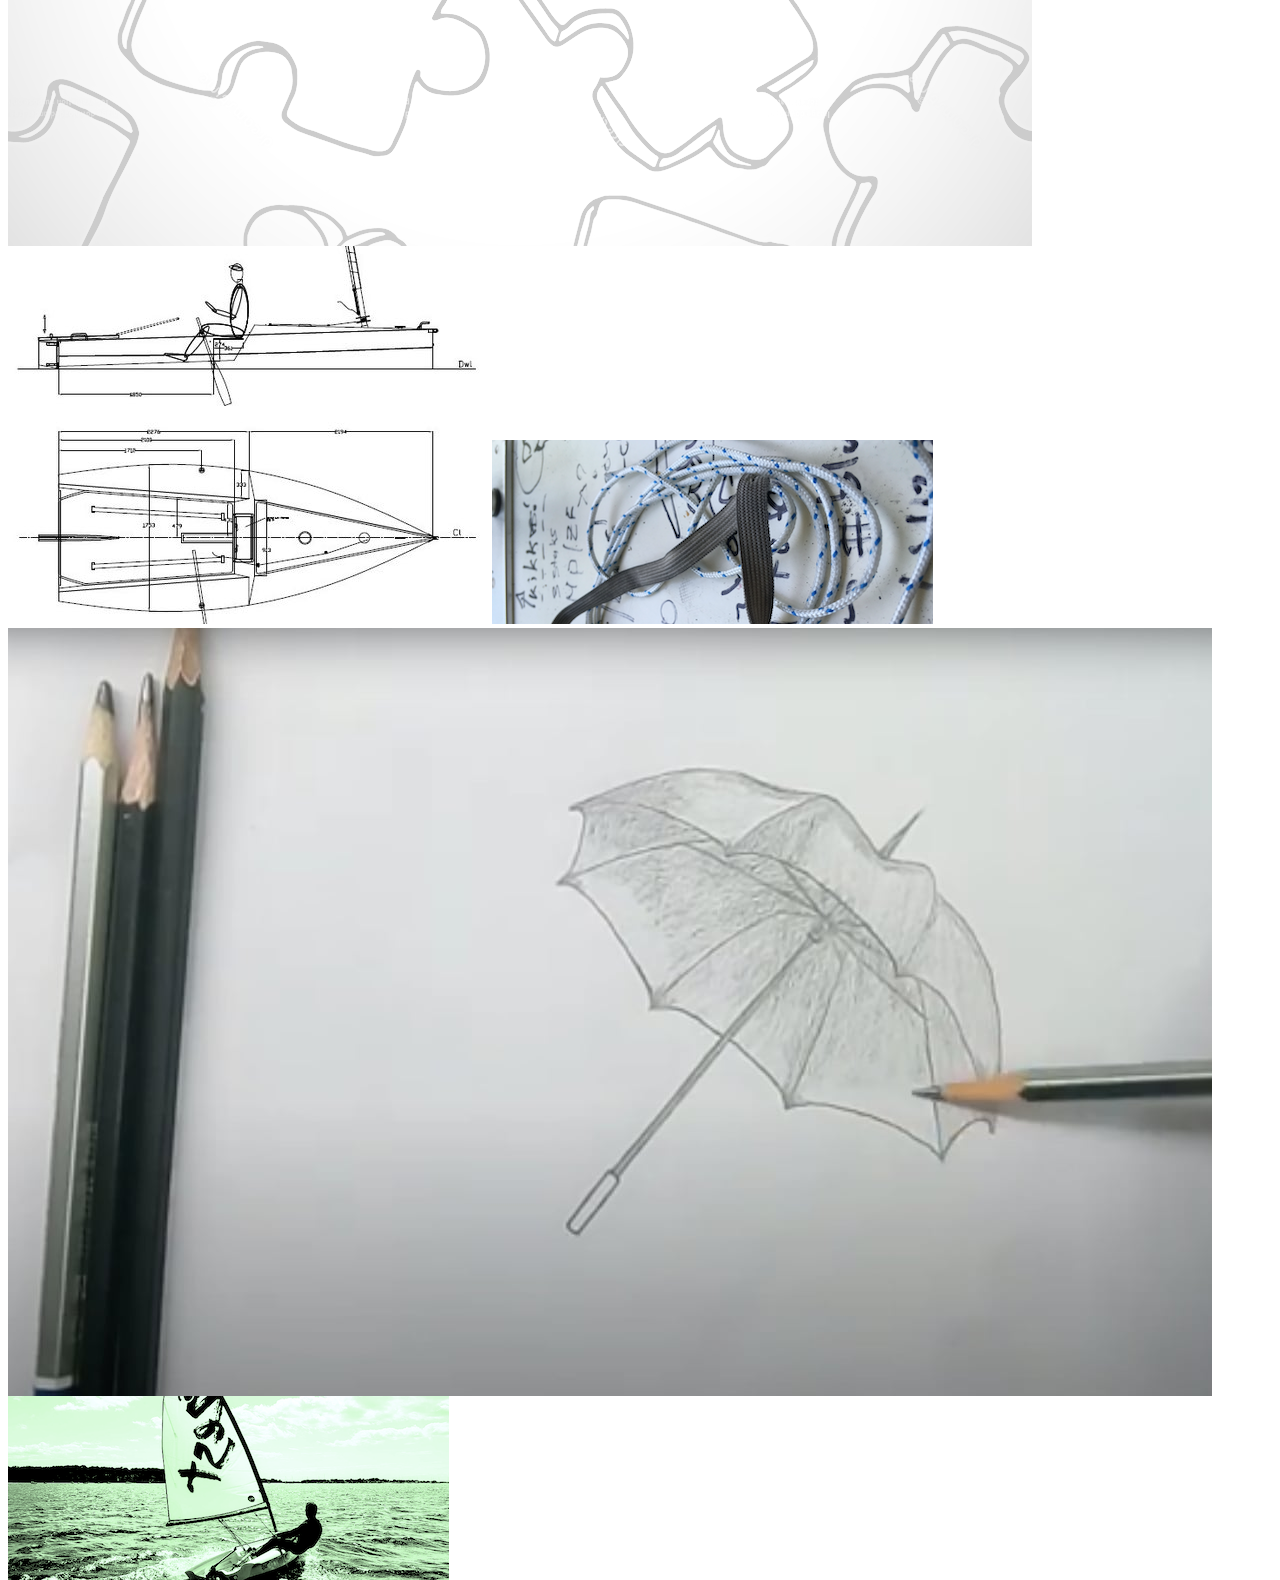
==== commit 7858a79b: "- w" ====
--- a/index.html
+++ b/index.html
@@ -1,6 +1,6 @@
 <html>
 	<head>
-		<title>all-remote, allround architectz & nerdz</title>
+		<title>all-remote, all-around solutions architect</title>
 		<meta charset="utf-8">
 		<meta name="theme-color" content="#0d5ab7">
 		<meta name="viewport" content="width=device-width, initial-scale=1">
@@ -55,7 +55,7 @@
 					<aside>
 						<h1>hello. <i>you there?</i></h1>
 
-						<h5>• All-remote, all-around architect(s) & nerds</h5>
+						<h5>• All-remote, all-around solutions architect(s) & nerd(s)</h5>
 						<h5>• social media / dropshipping / branding <i>(same)</i></h5>
 						<h5>• investments, in both time and munnies</h5>
 						<h5>• k8s / gcp / 3d active / nats.io (only), sorry</h5>
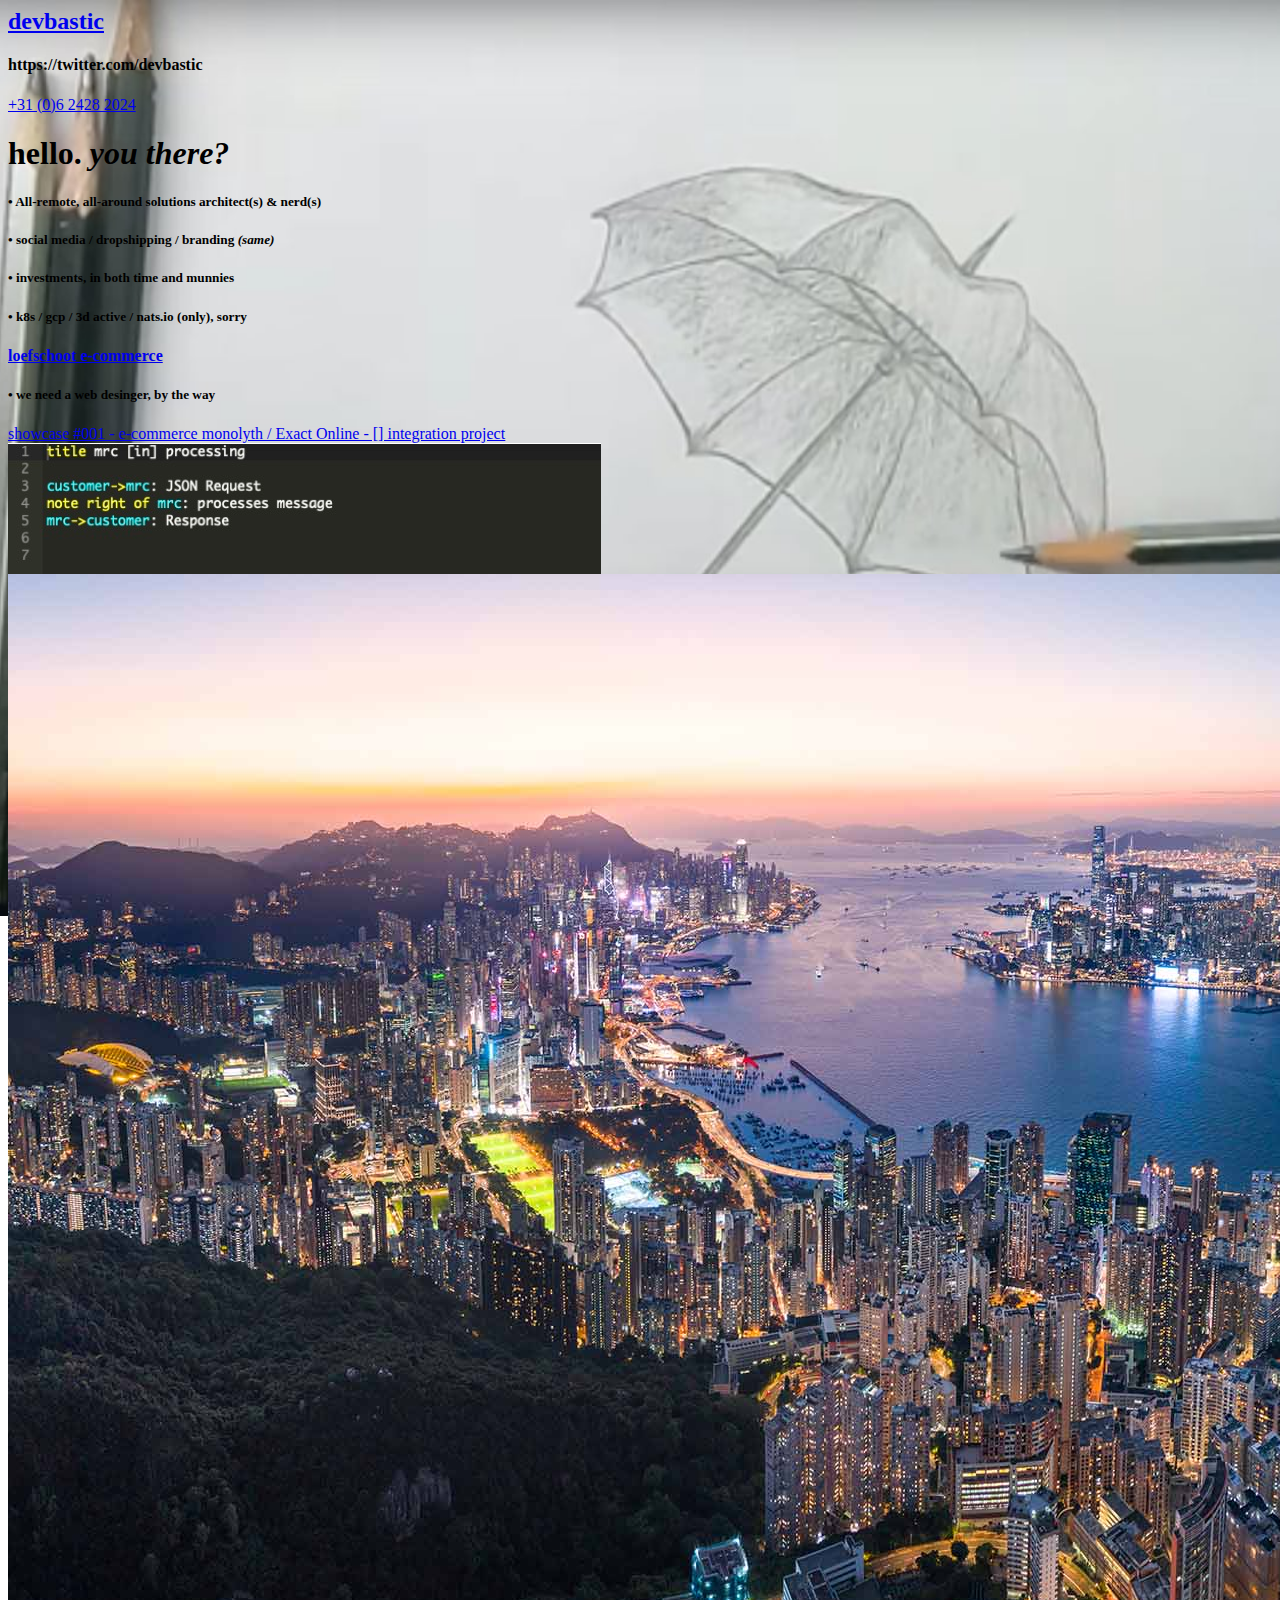
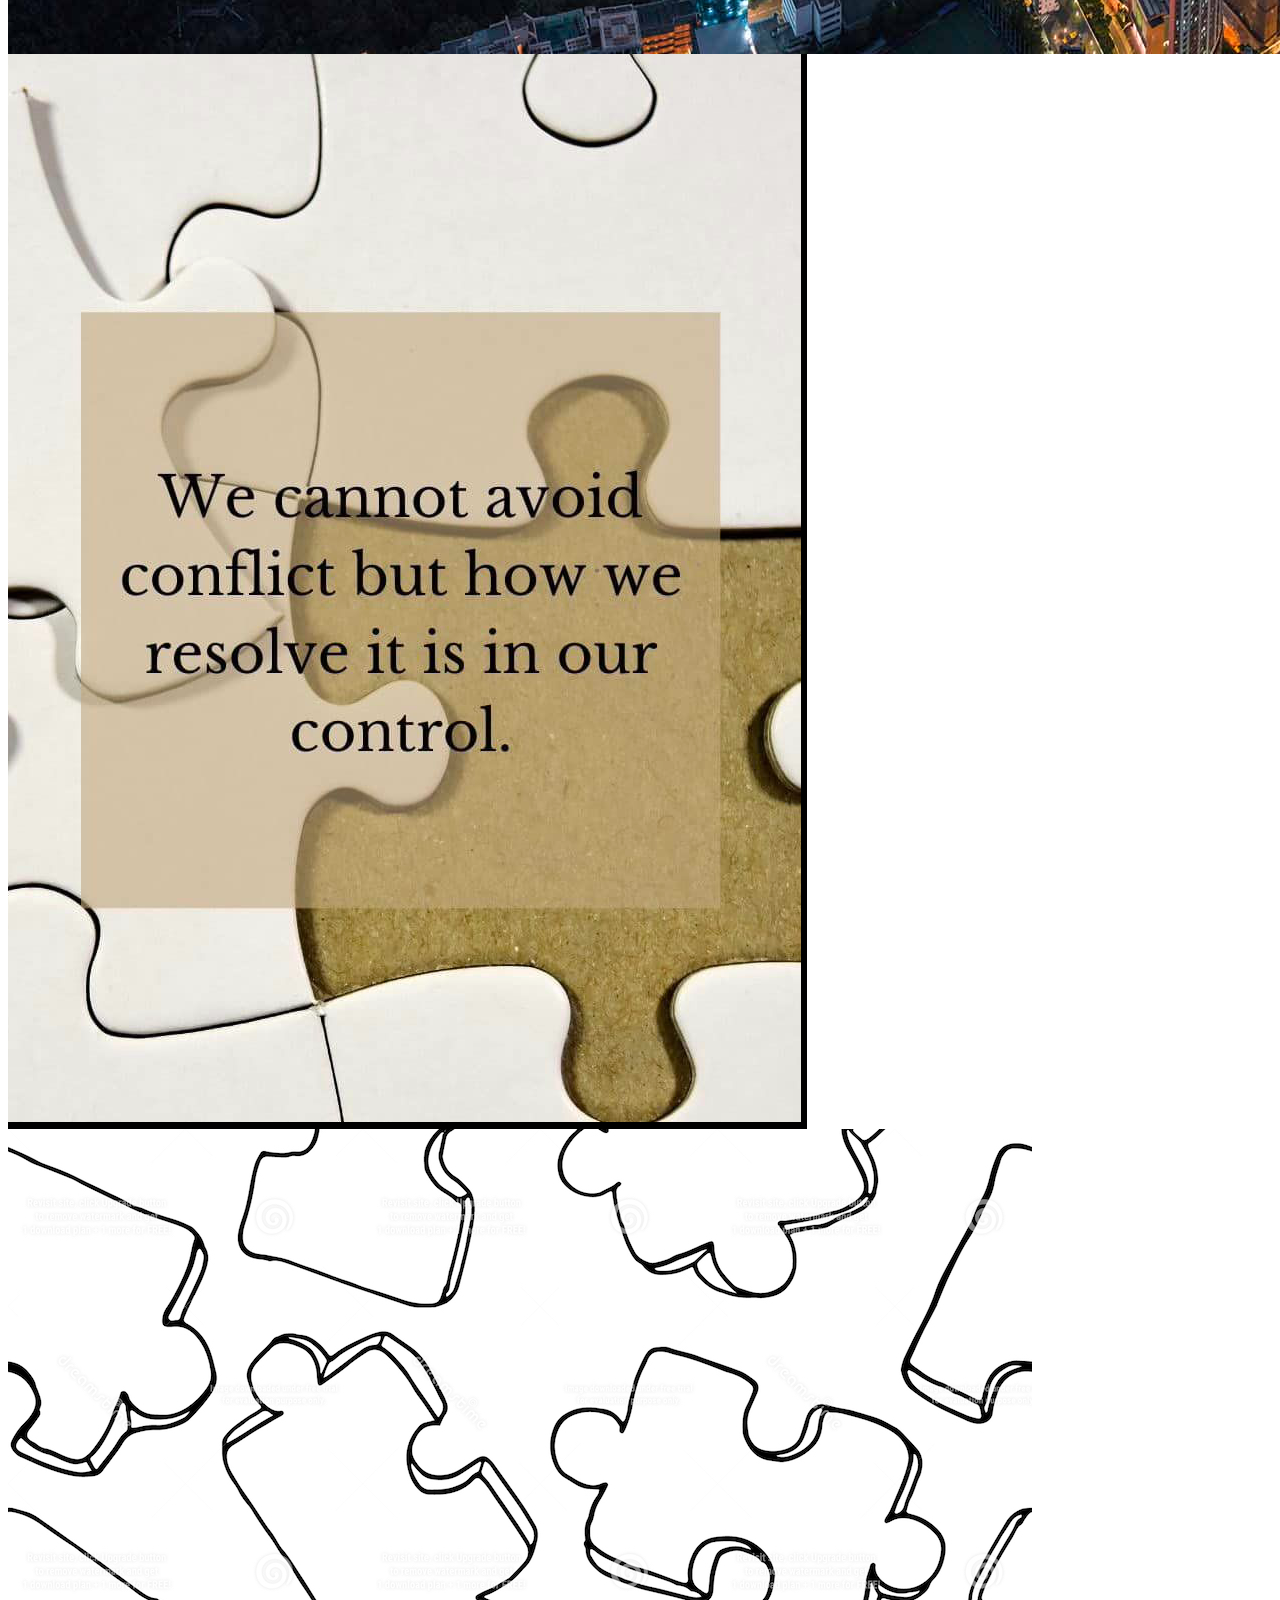
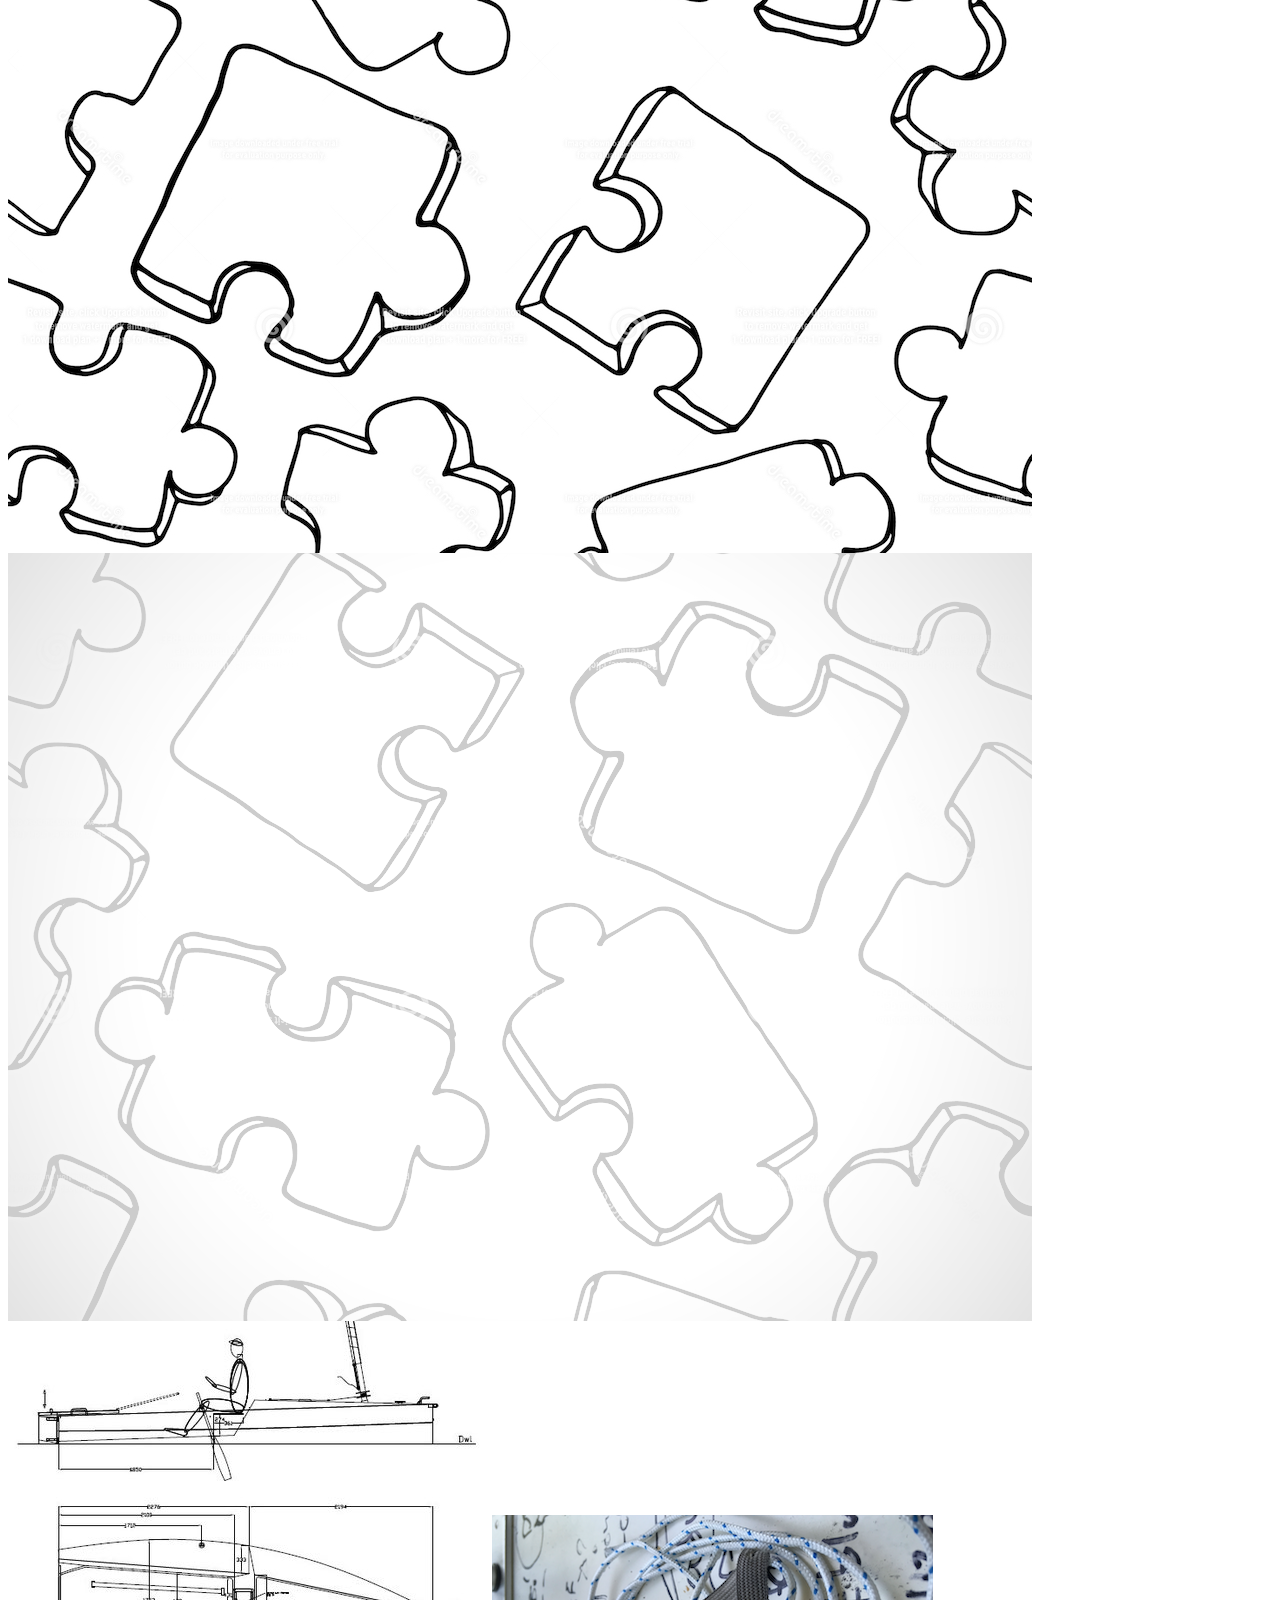
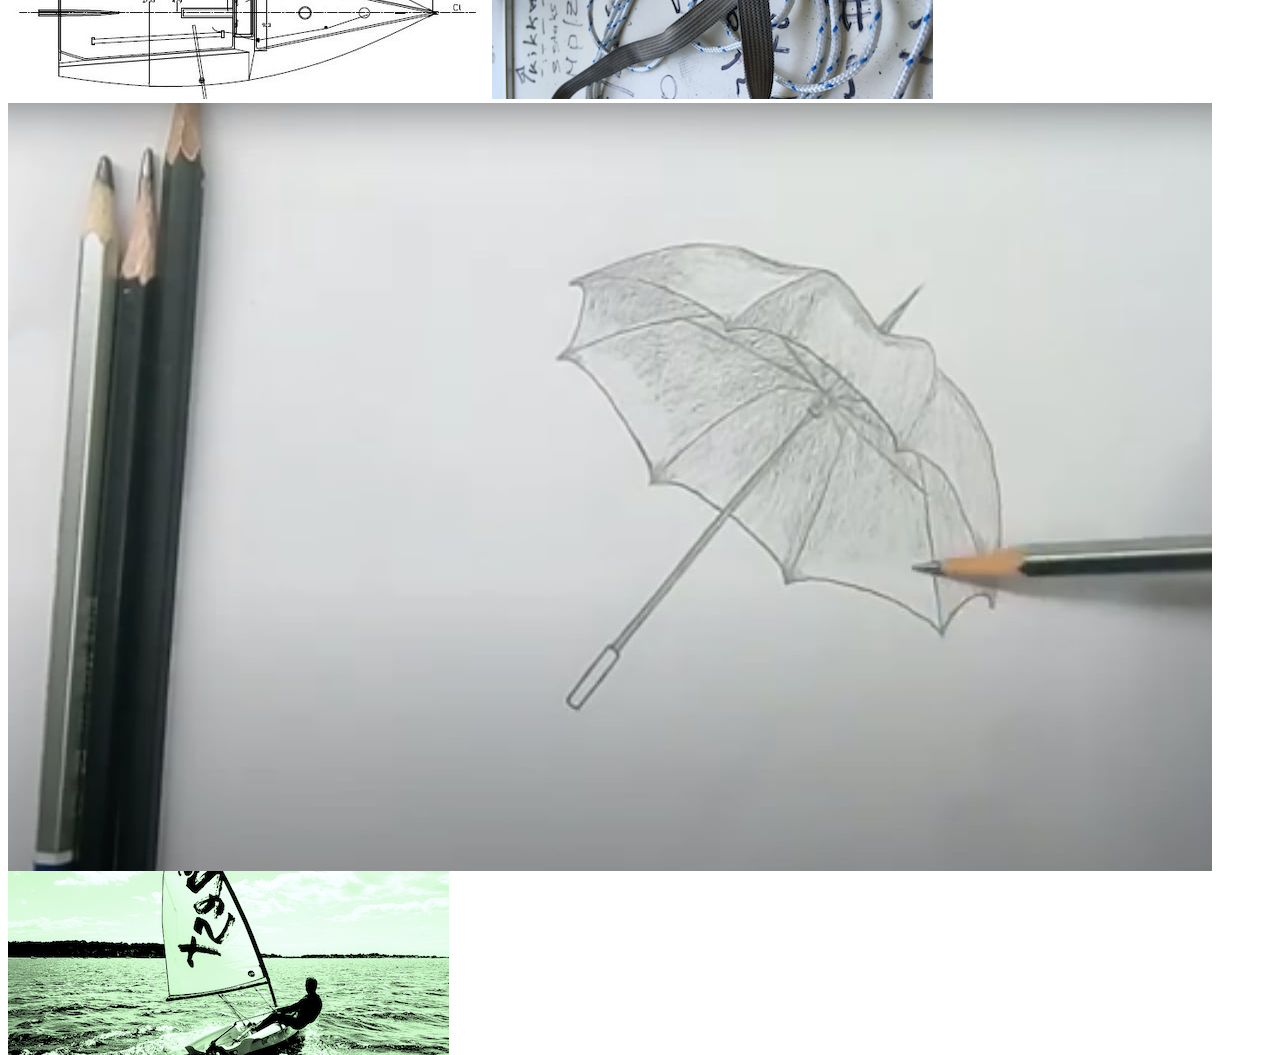
==== commit 9335041e: "- q009" ====
--- a/index.html
+++ b/index.html
@@ -72,6 +72,7 @@
 			<section>
 				<img class='tranz' src="/img/diagram-mrc.jpg" />
 				<img src="/img/hongkong.jpeg" />
+				<img src="/img/jigsaw-wisdom.png" />
 				<img src="/img/jigsaw-pieces-white-black.jpg" />
 				<img src="/img/jigsaw-pieces-white-grey.png" />
 				<img src="/img/rowing-boat.jpg" />
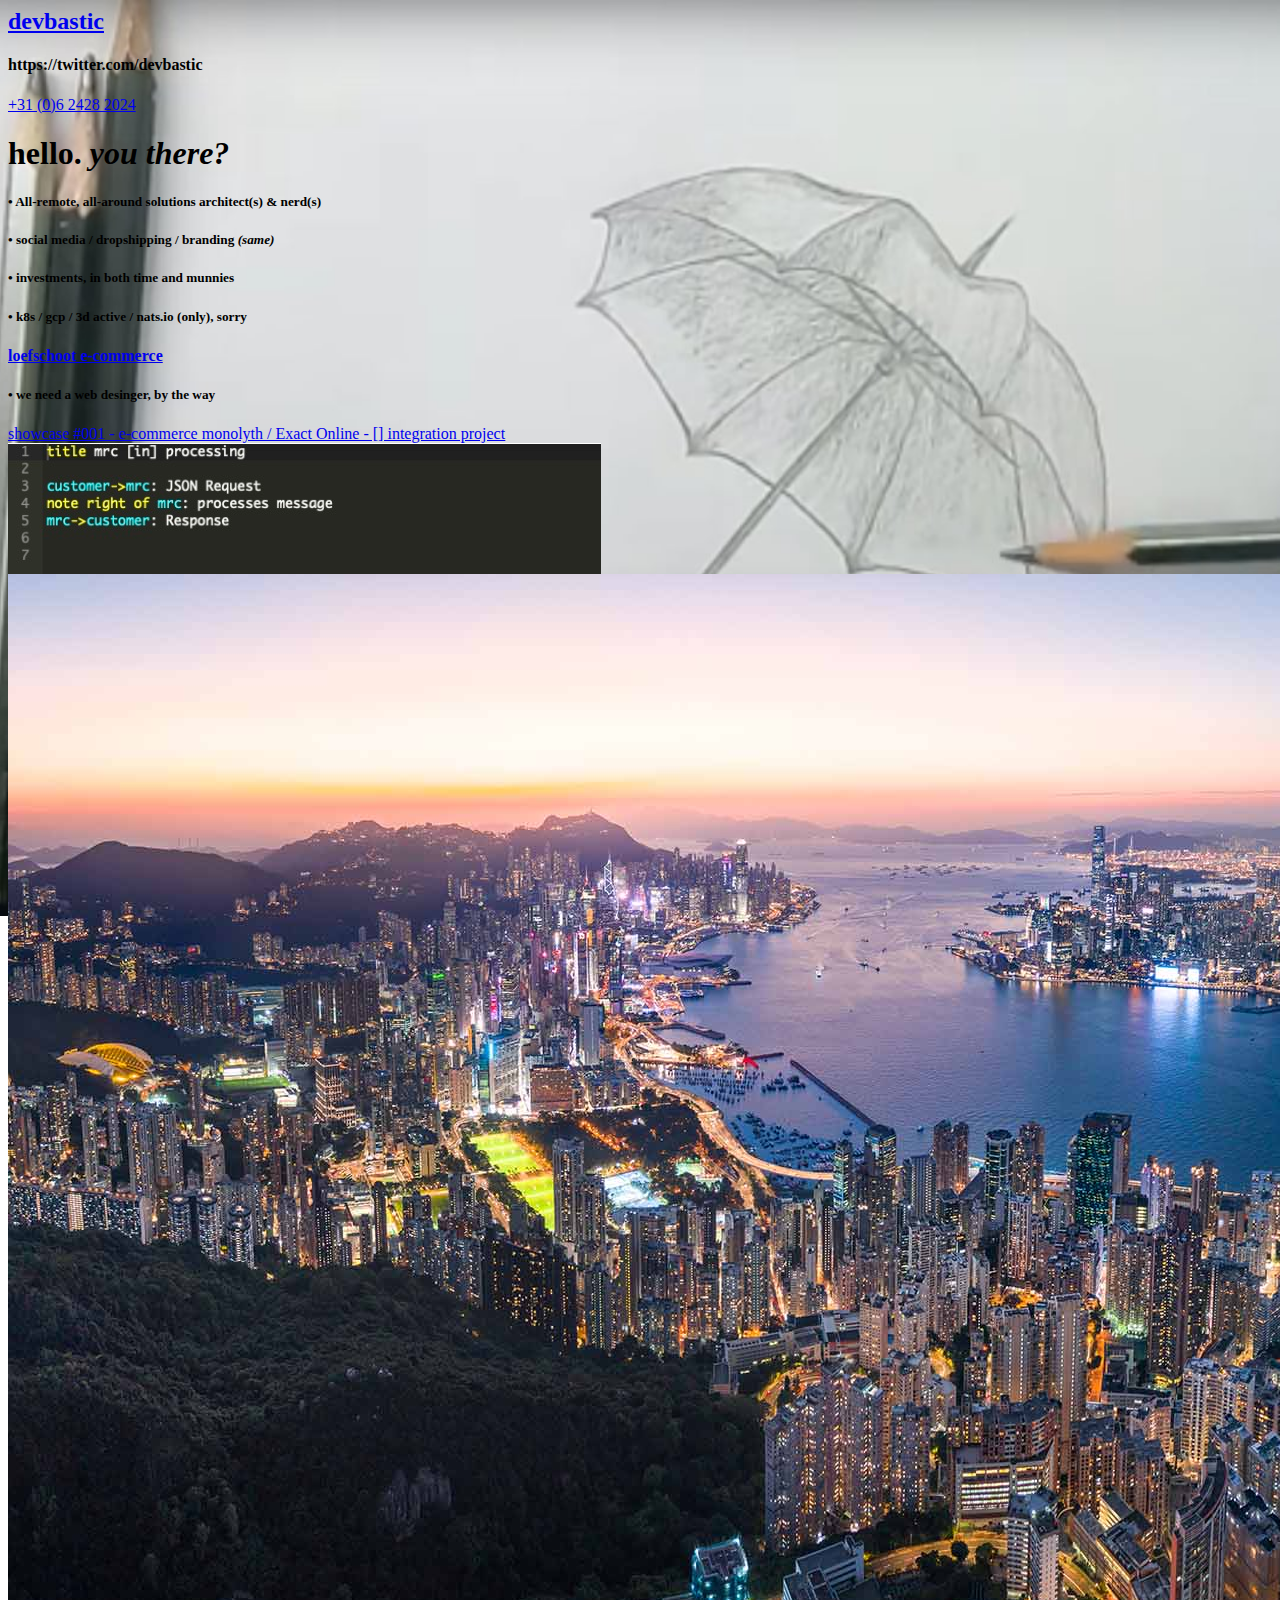
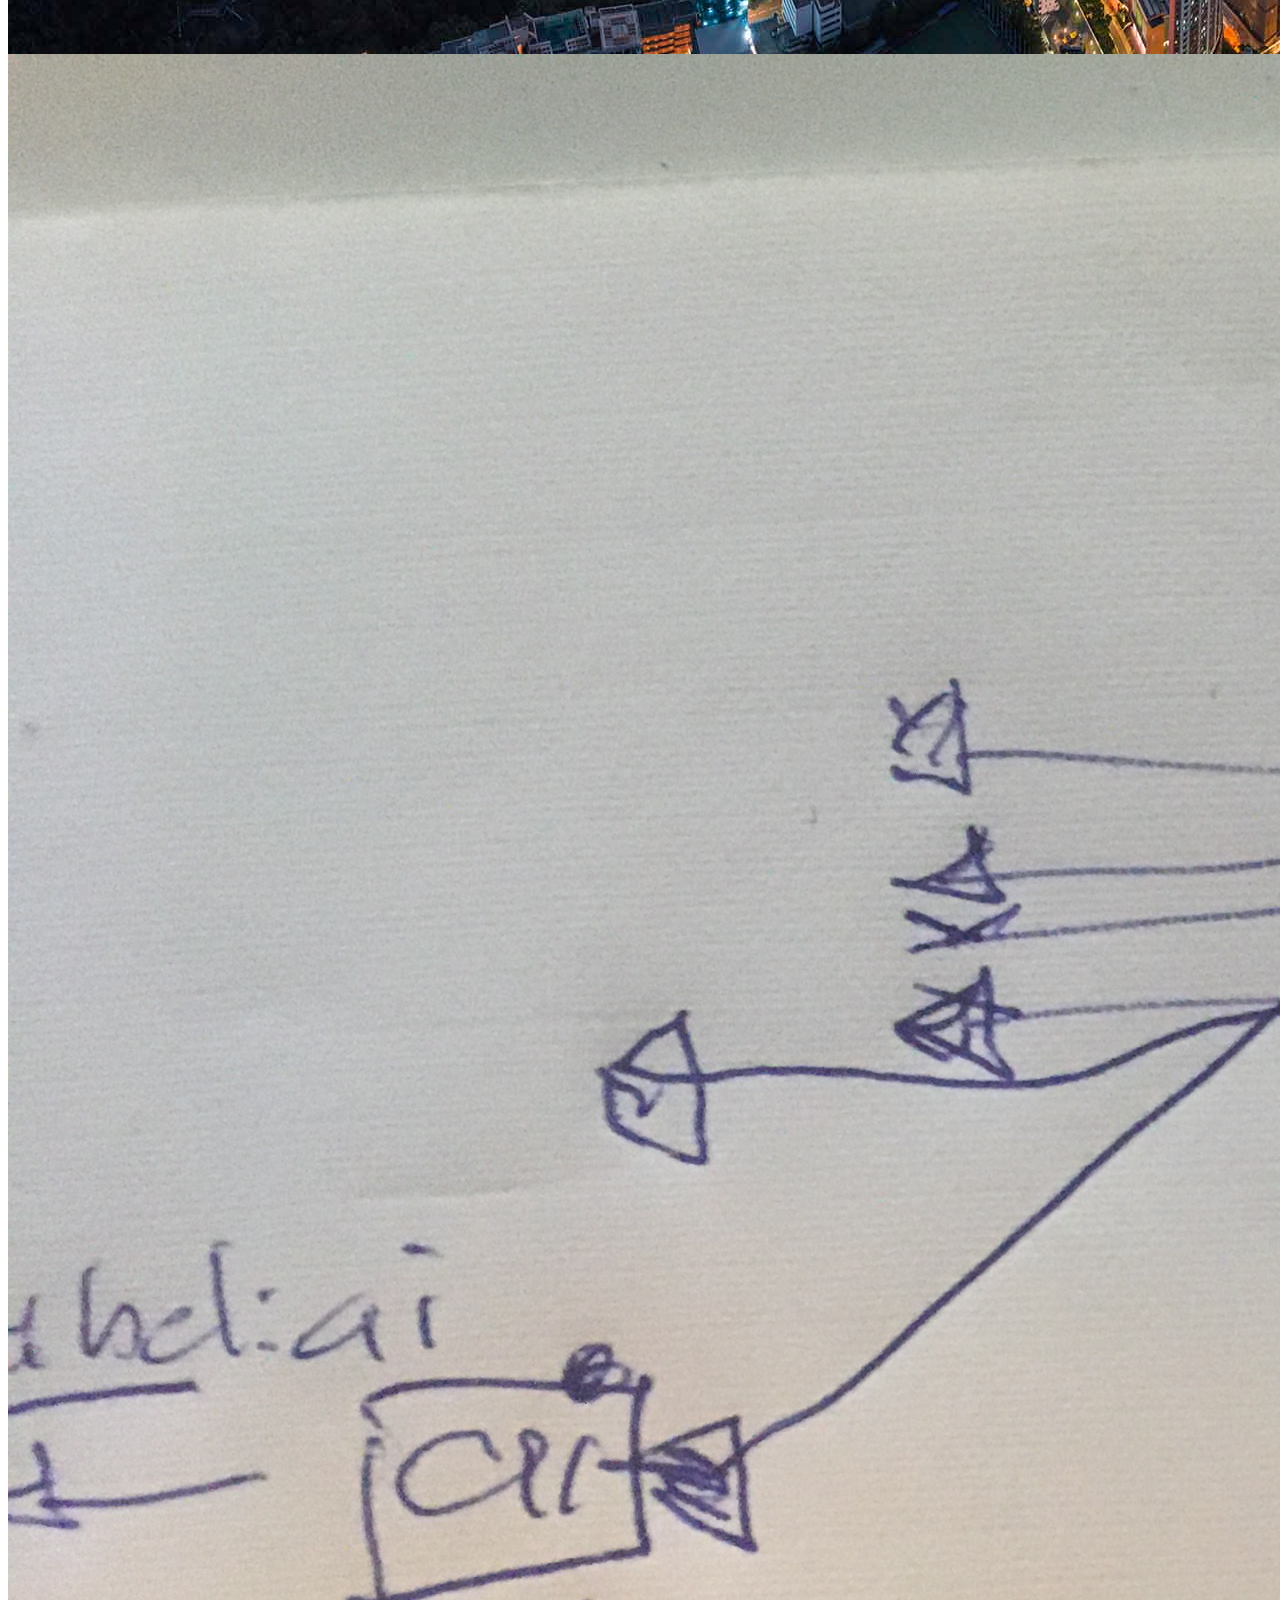
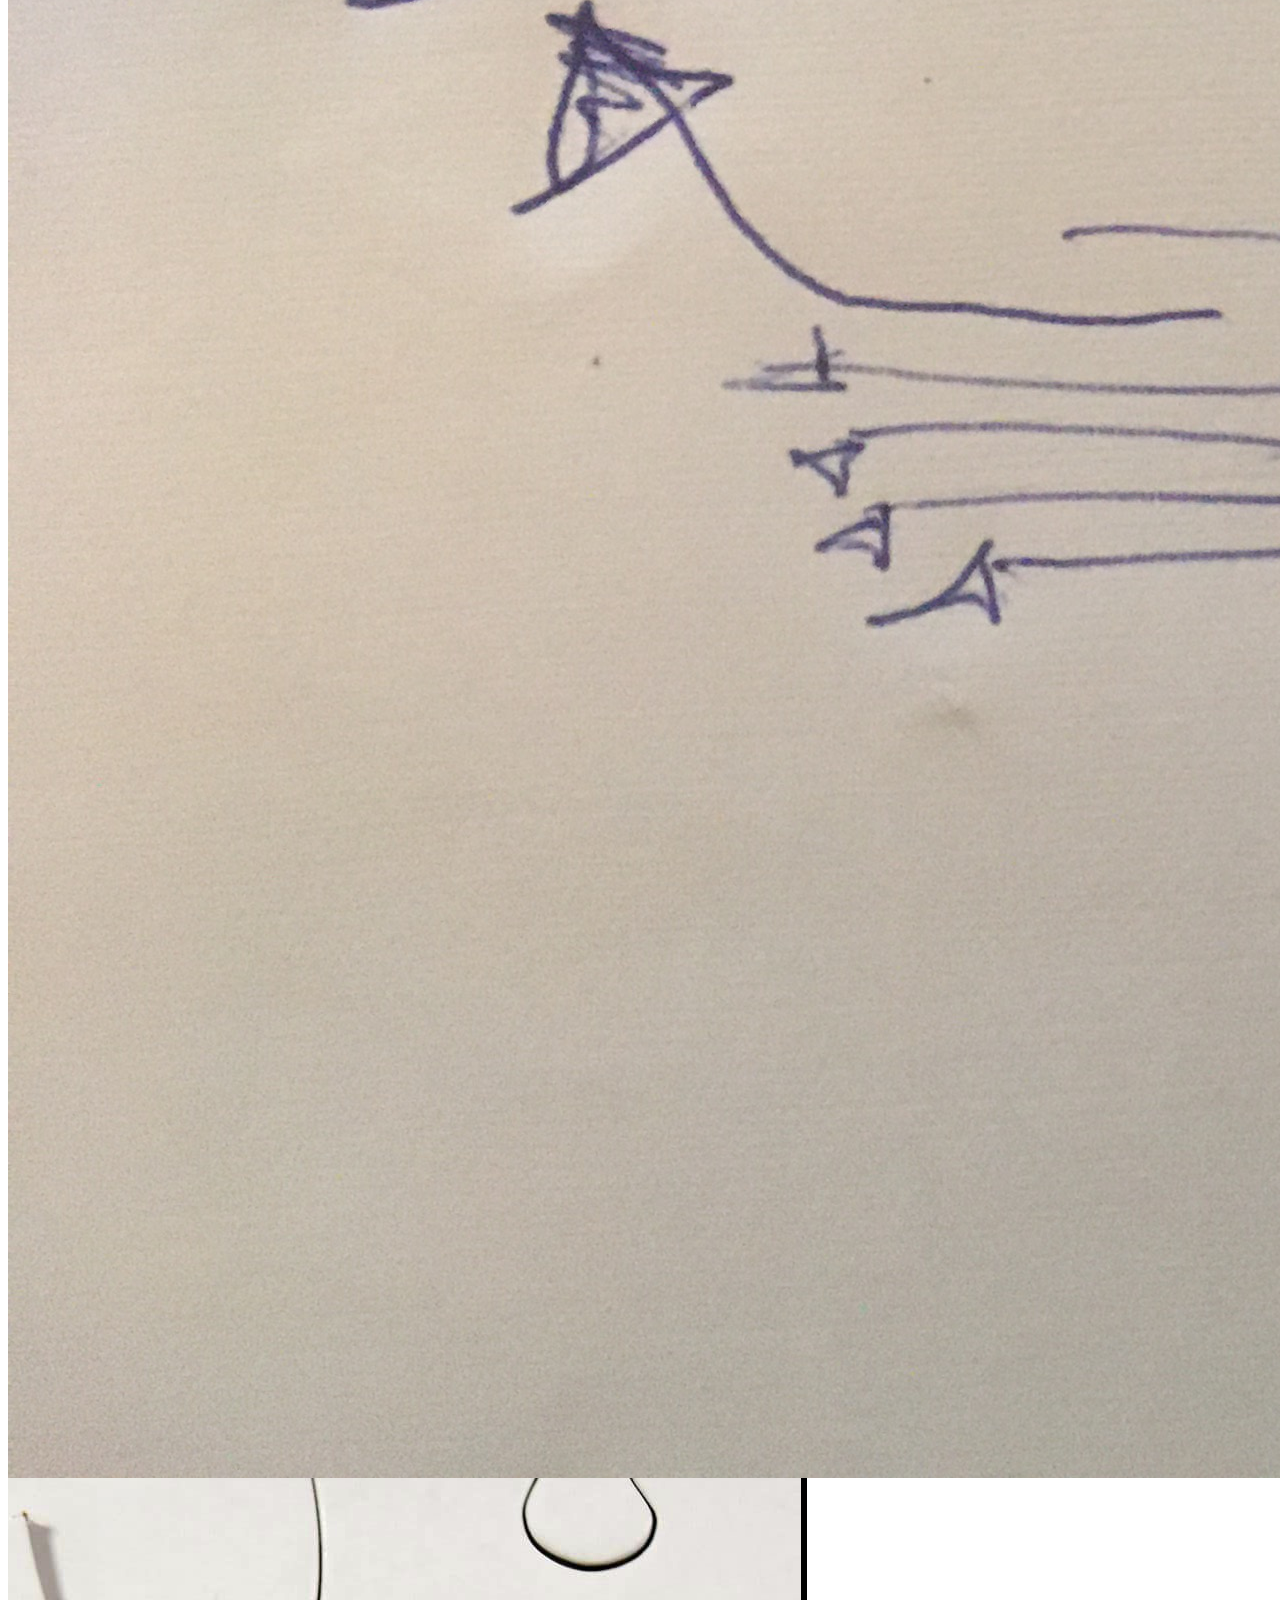
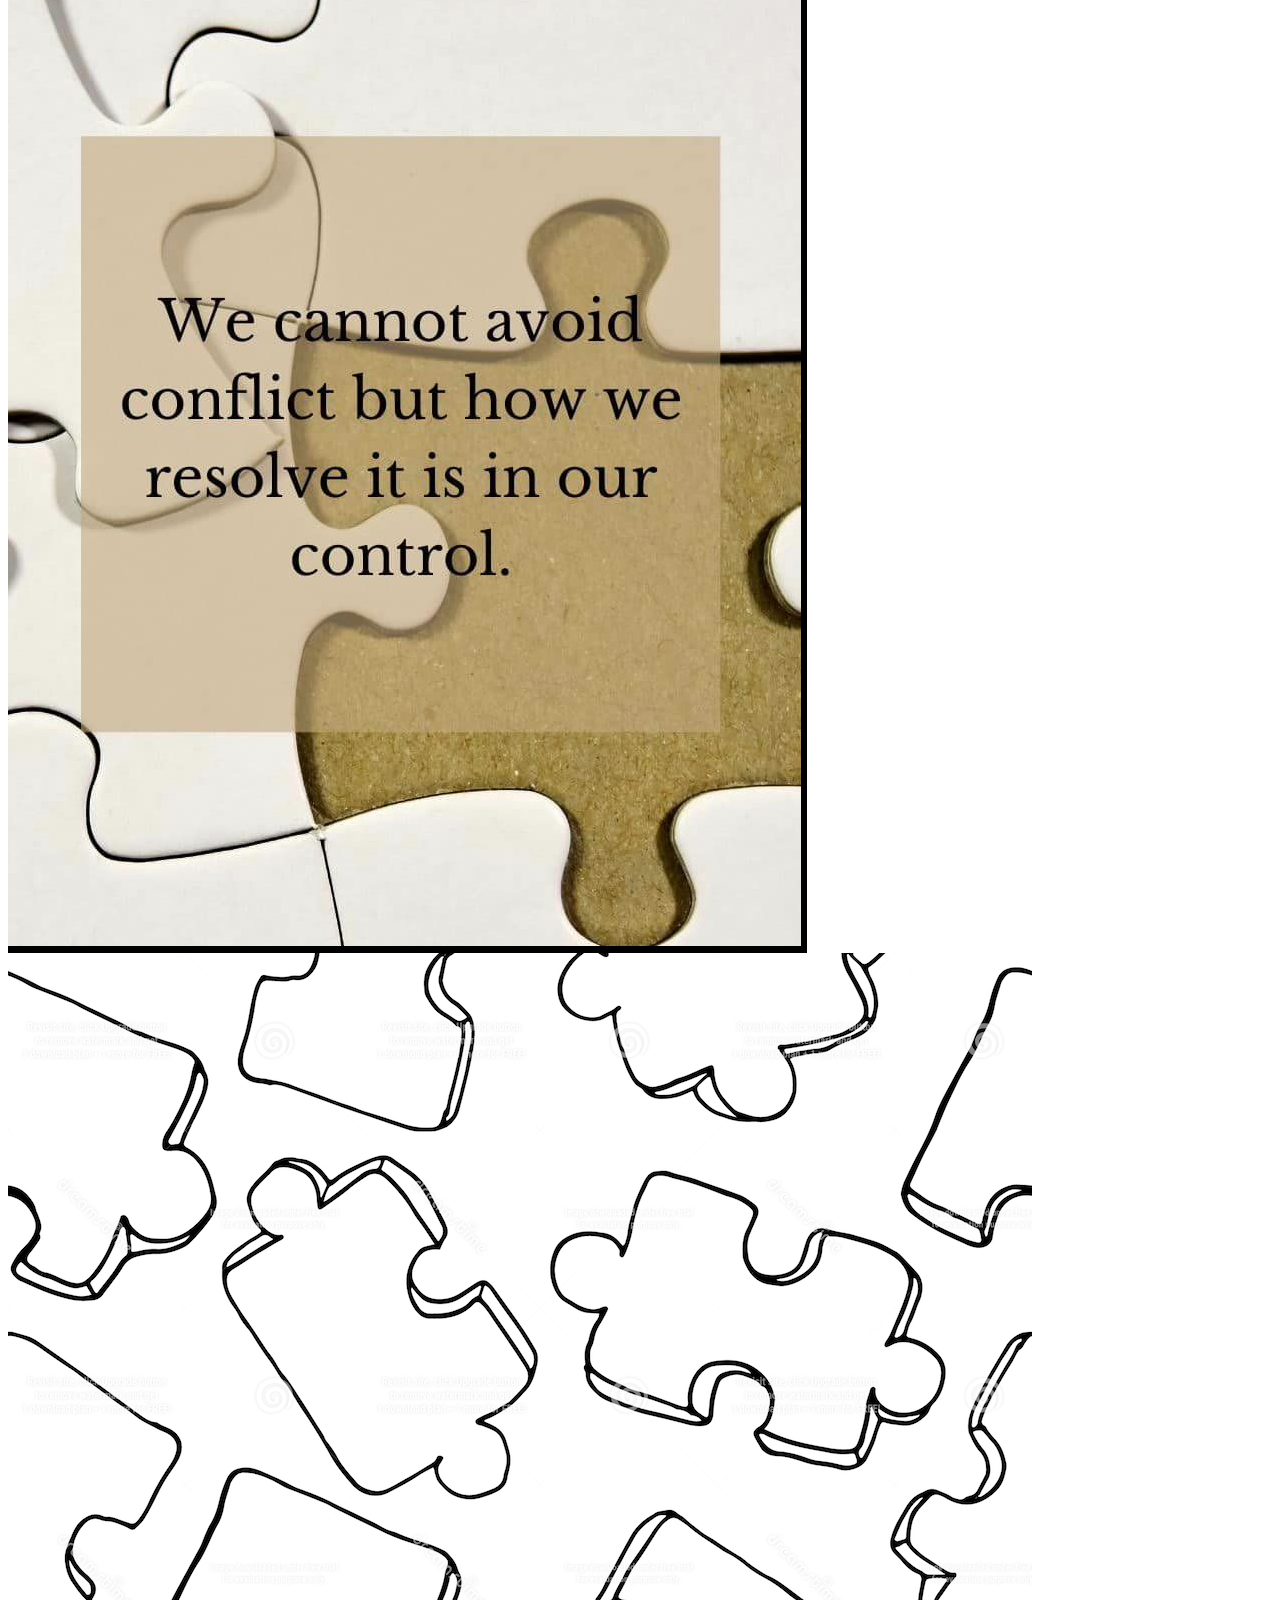
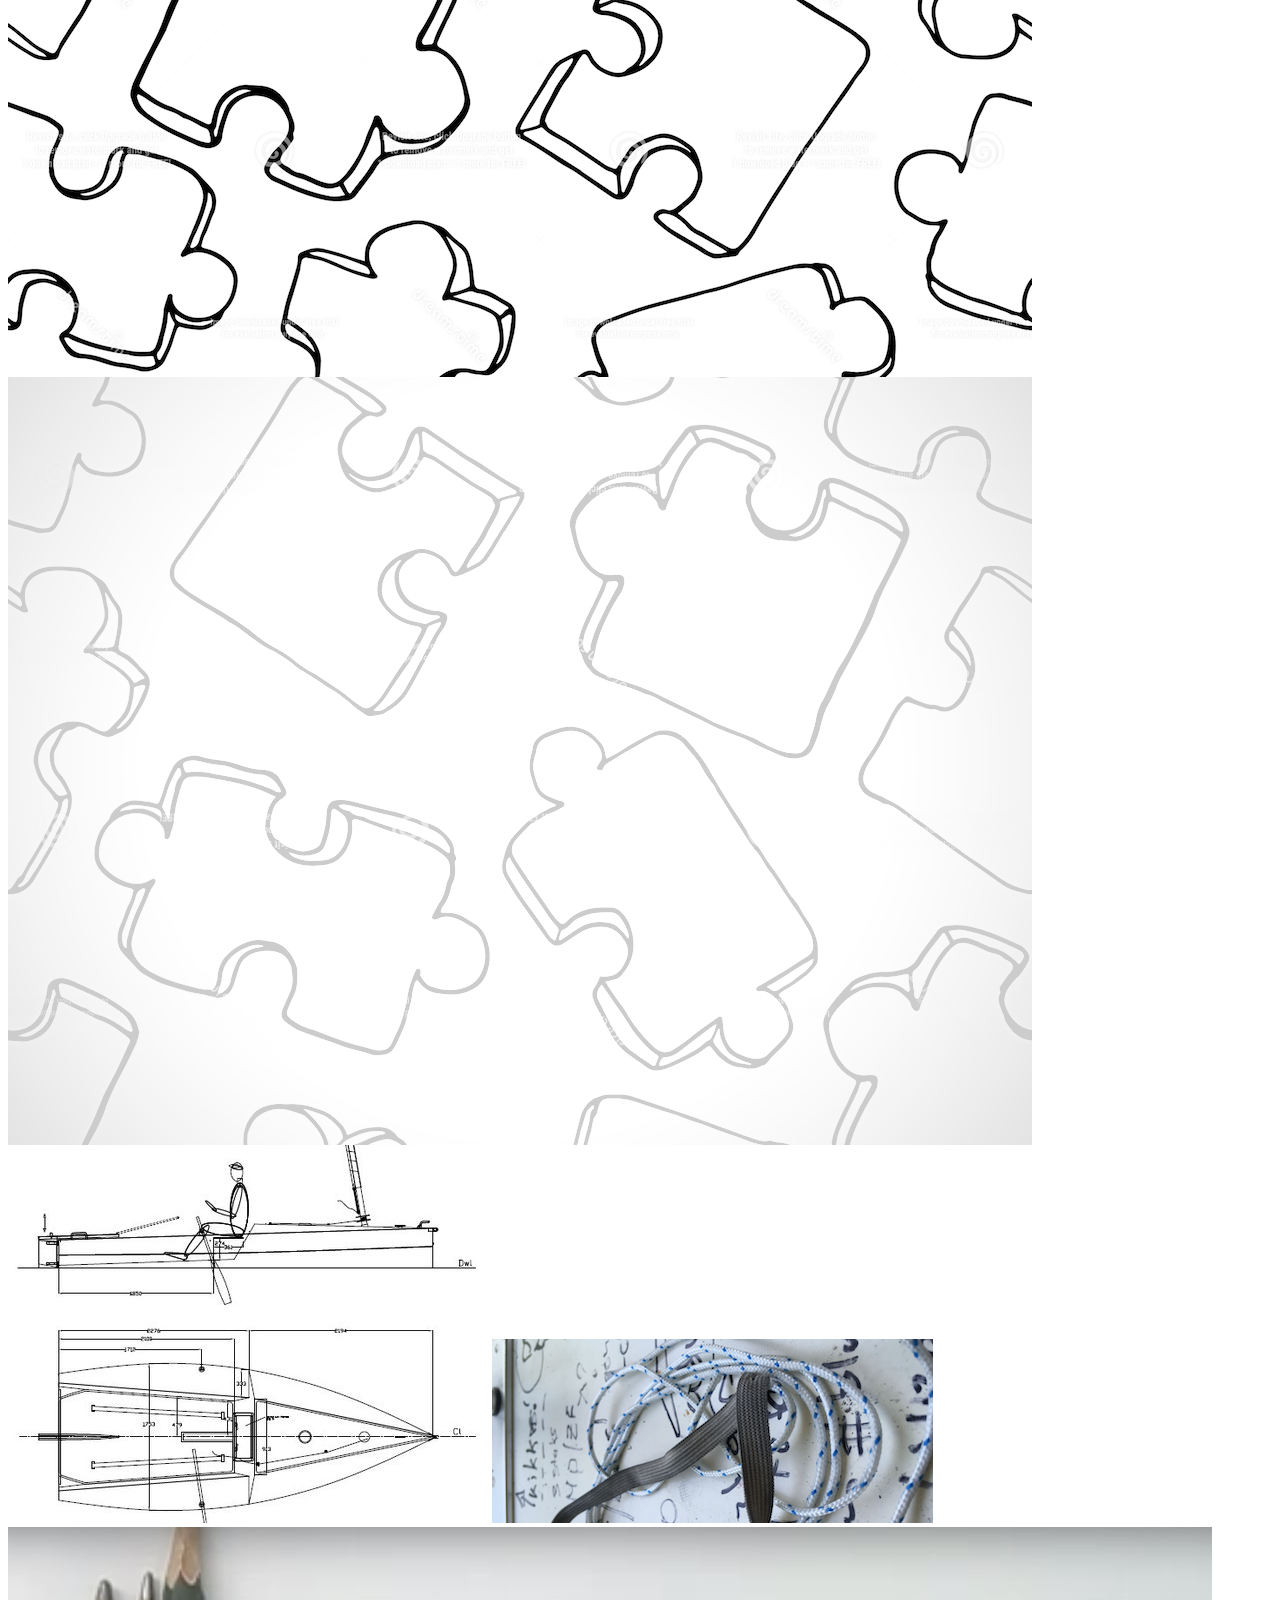
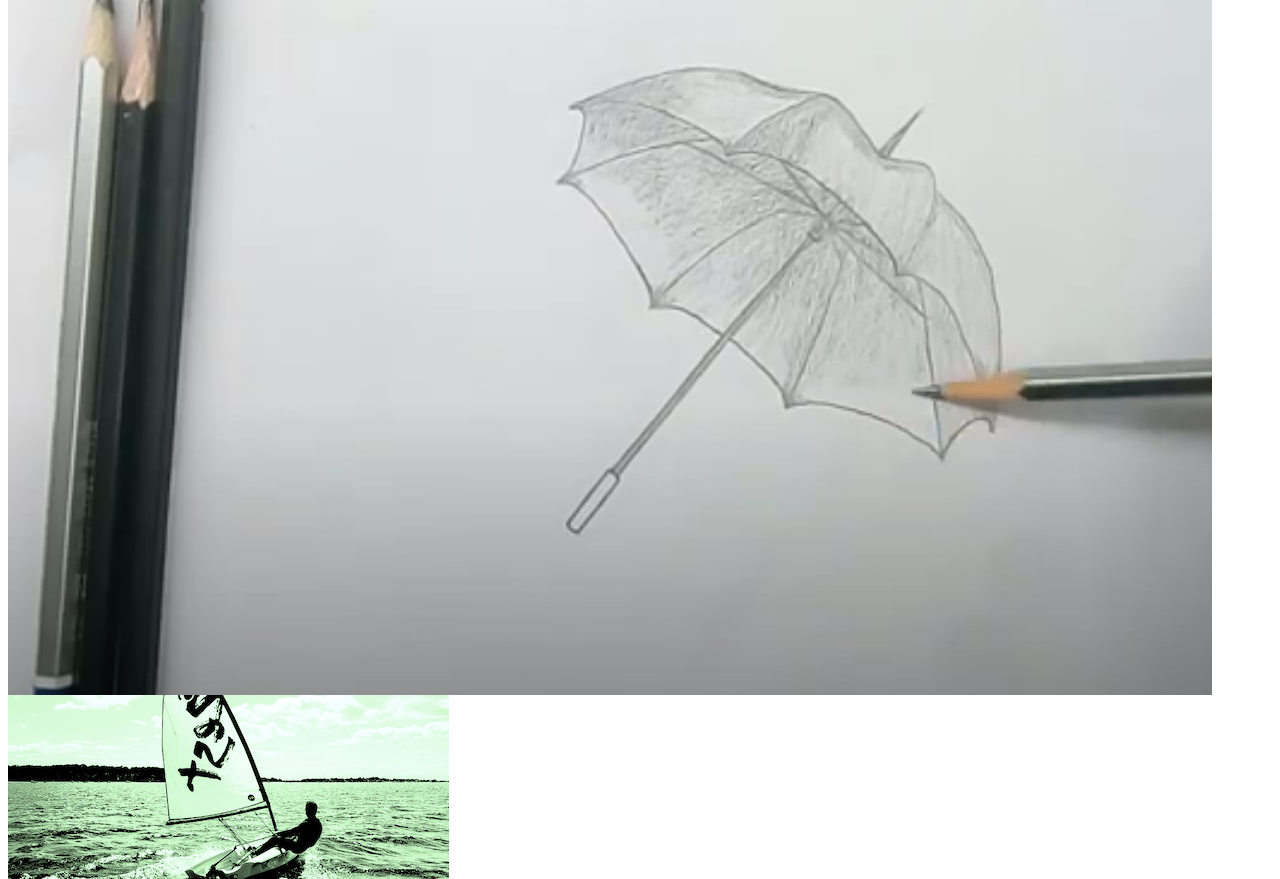
==== commit 3eae377b: "- qw09" ====
--- a/index.html
+++ b/index.html
@@ -72,6 +72,7 @@
 			<section>
 				<img class='tranz' src="/img/diagram-mrc.jpg" />
 				<img src="/img/hongkong.jpeg" />
+				<img src="/img/data-lineage-ei.jpg" />
 				<img src="/img/jigsaw-wisdom.png" />
 				<img src="/img/jigsaw-pieces-white-black.jpg" />
 				<img src="/img/jigsaw-pieces-white-grey.png" />
